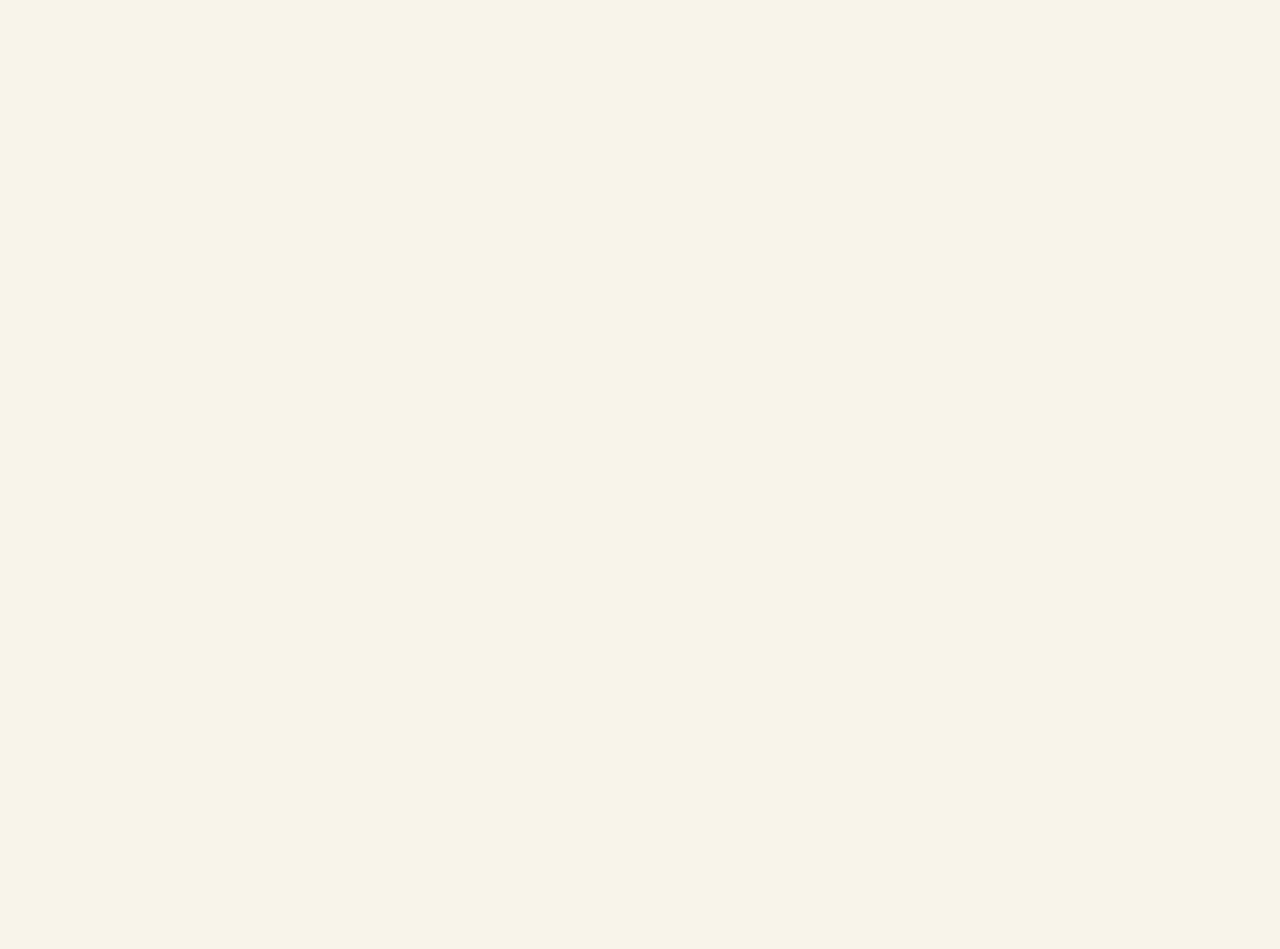
==== demo/tools/slides/index.html @ e8e170ee "Remake the demo video: slides on a hypothetical cluster, a one-minute demo The video is now 2 min 43" ====
<!doctype html>
<html lang="en">
<head>
<meta charset="utf-8">
<meta name="viewport" content="width=1600">
<title>KubeSage video slides</title>
<!-- The slides of the demo video, recorded at 1600x900 by record.py. The website part plays in the #app frame.
     show(id) brings in a slide, cue(n) reveals its parts in step with the voice-over (one cue per sentence). -->
<style>
@font-face { font-family: "Inter"; src: url("/fonts/inter-latin-var.woff2") format("woff2"); font-weight: 400 700; }
@font-face { font-family: "Instrument Serif"; src: url("/fonts/instrument-serif-latin.woff2") format("woff2"); }
@font-face { font-family: "Instrument Serif"; font-style: italic; src: url("/fonts/instrument-serif-italic-latin.woff2") format("woff2"); }
:root {
  --bg: #f8f4ea; --paper: #fffdf8; --fg: #22221f; --fg-2: #494946; --muted: #75756e; --line: #e2dac8;
  --rec: #7c5cff; --teal: #1baf7a; --coral: #eb6834; --amber: #eda100; --blue: #2a78d6; --pink: #e87ba4; --crit: #d03b3b;
  --sans: "Inter", ui-sans-serif, system-ui, sans-serif; --serif: "Instrument Serif", Georgia, serif;
  --mono: ui-monospace, SFMono-Regular, Menlo, Consolas, monospace;
}
* { box-sizing: border-box; }
html, body { margin: 0; width: 1600px; height: 900px; overflow: hidden; background: var(--bg); color: var(--fg);
  font: 18px/1.45 var(--sans); -webkit-font-smoothing: antialiased; }
.slide { position: absolute; inset: 0; padding: 112px 88px 0; opacity: 0; transition: opacity .7s ease; }
.slide.on { opacity: 1; }
.brand { position: absolute; top: 34px; left: 88px; display: flex; gap: 10px; align-items: center; font-weight: 600; font-size: 17px; }
.brand svg, .logo { stroke: var(--rec); fill: none; stroke-width: 1.4; stroke-linejoin: round; }
.brand svg { width: 24px; height: 24px; }
.section { position: absolute; top: 37px; right: 88px; font: 600 13px var(--mono); letter-spacing: .08em; text-transform: uppercase; color: var(--muted); }
.kicker { font: 600 14px var(--mono); letter-spacing: .1em; text-transform: uppercase; color: var(--rec); margin: 0; }
.kicker.hypo { color: #9a6a00; display: inline-flex; gap: 8px; align-items: center; }
.kicker.hypo::before { content: ""; width: 9px; height: 9px; border-radius: 50%; background: var(--amber); }
h2 { font: 400 70px/1.02 var(--serif); letter-spacing: -.015em; margin: 10px 0 0; }
h2 em, h1 em, .tagline em { font-style: italic; color: var(--rec); }
.lede { font-size: 22px; line-height: 1.45; color: var(--fg-2); margin: 16px 0 0; max-width: 640px; }
.foot { position: absolute; left: 88px; right: 88px; bottom: 26px; font-size: 14px; color: var(--muted); }
[data-cue] { opacity: 0; transform: translateY(14px); transition: opacity .7s ease, transform .7s ease; }
[data-cue].in { opacity: 1; transform: none; }
svg [data-cue] { transform: translateY(10px); transform-box: fill-box; }
svg [data-cue].in { transform: none; }
.flow { stroke-dasharray: 5 9; animation: flow 1.1s linear infinite; }
@keyframes flow { to { stroke-dashoffset: -14; } }

img.pic { -webkit-mask-image: linear-gradient(90deg, transparent, #000 10%, #000 90%, transparent), linear-gradient(180deg, transparent, #000 10%, #000 90%, transparent);
  -webkit-mask-composite: source-in; mask-image: linear-gradient(90deg, transparent, #000 10%, #000 90%, transparent), linear-gradient(180deg, transparent, #000 10%, #000 90%, transparent);
  mask-composite: intersect; }

/* Title */
#s-title { background: url("../../images/generated/hero.jpg") right center / cover; padding: 0; }
#s-title .in-l { position: absolute; left: 110px; top: 236px; width: 600px; }
#s-title .logo { width: 76px; height: 76px; }
#s-title h1 { font: 400 136px/1 var(--serif); letter-spacing: -.02em; margin: 14px 0 0; }
#s-title .tag { font-size: 34px; color: var(--fg-2); margin-top: 10px; }
#s-title .sub { margin-top: 30px; font: 600 15px var(--mono); letter-spacing: .07em; text-transform: uppercase; color: var(--muted); line-height: 1.8; }

/* Summary */
.cards { display: grid; grid-template-columns: repeat(3, 1fr); gap: 30px; margin-top: 60px; }
.card { background: var(--paper); border: 1px solid var(--line); border-radius: 22px; padding: 34px 34px 40px; box-shadow: 0 1px 2px rgba(34, 34, 31, .05); }
.card .ico { width: 64px; height: 64px; border-radius: 18px; display: grid; place-items: center; background: color-mix(in srgb, var(--c) 13%, var(--paper)); }
.card .ico svg { width: 36px; height: 36px; stroke: var(--c); fill: none; stroke-width: 1.7; stroke-linecap: round; stroke-linejoin: round; }
.card .n { font: 600 13px var(--mono); color: var(--muted); letter-spacing: .08em; margin-top: 22px; }
.card h3 { font-size: 30px; font-weight: 650; letter-spacing: -.01em; margin: 4px 0 10px; }
.card p { margin: 0; font-size: 20px; color: var(--fg-2); line-height: 1.5; }
.results { display: flex; gap: 30px; margin-top: 30px; align-items: stretch; }
.result { flex: 1; display: flex; gap: 22px; align-items: baseline; padding: 20px 30px; border-radius: 18px; border: 1px dashed #cfc5ae; }
.result b { font: 400 54px/1 var(--serif); white-space: nowrap; }
.result b small { font-size: 26px; }
.result span { font-size: 17px; color: var(--fg-2); line-height: 1.4; }
.results-l { font: 600 12px var(--mono); letter-spacing: .1em; text-transform: uppercase; color: var(--muted); margin: 44px 0 -16px; }

/* Server */
#s-server .left { position: absolute; left: 88px; top: 112px; width: 640px; }
#s-server .pic { position: absolute; left: 70px; top: 352px; width: 640px; border-radius: 22px; }
#s-server .diagram { position: absolute; left: 744px; top: 104px; width: 770px; height: 690px; }
#s-server .incident { position: absolute; left: 290px; top: 690px; width: 420px; display: flex; gap: 16px; align-items: center;
  padding: 12px 18px 12px 12px; background: var(--paper); border: 1.5px solid var(--coral); border-radius: 18px; box-shadow: 0 10px 30px rgba(235, 104, 52, .16); }
#s-server .incident img { width: 118px; height: 88px; object-fit: cover; border-radius: 12px; }
#s-server .incident b { display: block; font-size: 19px; }
#s-server .incident span { font: 500 14px/1.45 var(--mono); color: var(--fg-2); }
.pod-fill { transform-box: fill-box; transform-origin: 50% 100%; transform: scaleY(0); transition: transform 1.4s cubic-bezier(.2, .7, .2, 1); }
.filled .pod-fill { transform: scaleY(1); }
.bar-fill { transform-box: fill-box; transform-origin: 0 50%; transform: scaleX(0); transition: transform 1.2s cubic-bezier(.2, .7, .2, 1) .2s; }
.in .bar-fill { transform: scaleX(1); }

/* Diagrams */
.diagram text { font-family: var(--sans); fill: var(--fg); }
.diagram .t { font-size: 22px; font-weight: 650; }
.diagram .s { font-size: 15px; fill: var(--fg-2); }
.diagram .m { font-family: var(--mono); font-size: 13px; fill: var(--muted); letter-spacing: .04em; }
.diagram .box { fill: var(--paper); stroke: #d6ccb6; stroke-width: 1.5; }
.diagram .wire { fill: none; stroke: #b9ae95; stroke-width: 2; }
.diagram .wire.flow { stroke: var(--rec); }
#s-finops .diagram, #s-team .diagram { position: absolute; left: 88px; width: 1424px; }
#s-finops .diagram { top: 300px; height: 470px; }
#s-team .diagram { top: 330px; height: 480px; }
#s-team .pic { position: absolute; right: 70px; top: 40px; width: 400px; border-radius: 18px; }
.dot { transition: transform 1.1s cubic-bezier(.3, .7, .2, 1); }
.legend { position: absolute; left: 88px; bottom: 86px; display: flex; gap: 26px; font-size: 15px; color: var(--fg-2); }
.legend i { display: inline-block; width: 12px; height: 12px; border-radius: 50%; background: var(--c); margin-right: 8px; vertical-align: -1px; }

/* Close */
#s-close .pic { position: absolute; right: 40px; top: 150px; width: 820px; }
#s-close .in-l { position: absolute; left: 110px; top: 150px; width: 660px; }
#s-close .logo { width: 60px; height: 60px; }
#s-close h1 { font: 400 112px/1 var(--serif); letter-spacing: -.02em; margin: 10px 0 0; }
#s-close .tagline { font: 400 42px/1.15 var(--serif); margin-top: 18px; }
#s-close .results { flex-direction: column; gap: 14px; margin-top: 34px; }
#s-close .result { padding: 14px 24px; }
#s-close .result b { font-size: 44px; }
#s-close .url { margin-top: 30px; font: 600 22px var(--mono); }

/* The website, in a frame over the slides */
#app { position: absolute; inset: 0; width: 1600px; height: 900px; border: 0; opacity: 0; transition: opacity .8s ease; pointer-events: none; z-index: 5; background: #fdfdfc; }
body.app #app { opacity: 1; pointer-events: auto; }
</style>
</head>
<body>
<svg width="0" height="0" style="position:absolute">
  <defs>
    <symbol id="logo" viewBox="0 0 24 24"><path d="M12 2.5 20.5 7.4v9.2L12 21.5l-8.5-4.9V7.4z"/><path d="M12 12 20.5 7.4M12 12v9.5M12 12 3.5 7.4"/></symbol>
    <marker id="arr" viewBox="0 0 10 10" refX="8" refY="5" markerWidth="7" markerHeight="7" orient="auto-start-reverse">
      <path d="M1 1 9 5 1 9" fill="none" stroke="#b9ae95" stroke-width="1.6"/></marker>
    <marker id="arr-v" viewBox="0 0 10 10" refX="8" refY="5" markerWidth="7" markerHeight="7" orient="auto-start-reverse">
      <path d="M1 1 9 5 1 9" fill="none" stroke="#7c5cff" stroke-width="1.6"/></marker>
  </defs>
</svg>

<!-- 1 · Title -->
<section class="slide" id="s-title">
  <div class="in-l">
    <svg class="logo" viewBox="0 0 24 24"><use href="#logo"/></svg>
    <h1>KubeSage</h1>
    <div class="tag">An AI SRE team for Kubernetes</div>
    <div class="sub">The summary · a hypothetical cluster · how it works<br>then a one-minute simulated demo</div>
  </div>
</section>

<!-- 2 · Summary -->
<section class="slide" id="s-summary">
  <div class="brand"><svg viewBox="0 0 24 24"><use href="#logo"/></svg>KubeSage</div><div class="section">Summary</div>
  <p class="kicker" data-cue="0">The summary</p>
  <h2 data-cue="0">Three things <em>KubeSage</em> does</h2>
  <div class="cards">
    <div class="card" data-cue="1" style="--c: var(--rec)">
      <div class="ico"><svg viewBox="0 0 36 36"><rect x="8" y="6" width="20" height="25" rx="2.5"/><rect x="11" y="23" width="14" height="5" rx="1" fill="currentColor" stroke="none" style="fill:var(--c)"/></svg></div>
      <div class="n">01</div><h3>Find the waste</h3>
      <p>Reads 30 days of usage, then right-sizes requests, autoscaling and node pools, inside guardrails.</p></div>
    <div class="card" data-cue="2" style="--c: var(--coral)">
      <div class="ico"><svg viewBox="0 0 36 36"><path d="M11 24V16a7 7 0 0 1 14 0v8l2.5 3h-19z"/><path d="M15.5 30a3 3 0 0 0 5 0"/><path d="M18 5v2.5M6 12l2 1.2M30 12l-2 1.2"/></svg></div>
      <div class="n">02</div><h3>Fix what breaks</h3>
      <p>When an alert fires, four sub-agents gather evidence, a Thinker finds the cause and an Executor writes the fix.</p></div>
    <div class="card" data-cue="3" style="--c: var(--teal)">
      <div class="ico"><svg viewBox="0 0 36 36"><circle cx="14" cy="11" r="5"/><path d="M5 30c0-6 4-10 9-10 2.2 0 4.2.7 5.7 2"/><path d="m21 26 4 4 7-8"/></svg></div>
      <div class="n">03</div><h3>A person decides</h3>
      <p>Nothing reaches the cluster until a person says so. Agent fixes arrive as git commits, checked by policy first.</p></div>
  </div>
  <p class="results-l" data-cue="4">From the simulated walkthrough in this video</p>
  <div class="results" data-cue="4">
    <div class="result"><b>$33.58<small>/mo</small></b><span>potential savings from replacing one node, at Azure list prices, found for $0.011 of model calls</span></div>
    <div class="result"><b>16 s · $0.02</b><span>one agent-team run, from its start to a fix commit</span></div>
  </div>
</section>

<!-- 3 · The hypothetical cluster -->
<section class="slide" id="s-server">
  <div class="brand"><svg viewBox="0 0 24 24"><use href="#logo"/></svg>KubeSage</div><div class="section">The scenario</div>
  <div class="left" data-cue="0">
    <p class="kicker hypo">Hypothetical cluster</p>
    <h2>Meet <em>shop-prod</em></h2>
    <p class="lede">An online store on Azure Kubernetes Service. Not a real customer: a scenario for this demo.</p>
  </div>
  <img class="pic" data-cue="0" src="../../images/generated/store.jpg" alt="">
  <svg class="diagram" viewBox="0 0 770 690">
    <g data-cue="0">
      <rect x="2" y="2" width="766" height="478" rx="24" fill="none" stroke="#cfc5ae" stroke-width="1.5" stroke-dasharray="6 7"/>
      <text class="m" x="26" y="32">AKS · SHOP-PROD · WEST EUROPE</text>
    </g>
    <g data-cue="1" id="node-a">
      <rect class="box" x="24" y="52" width="482" height="406" rx="18" style="stroke:#22221f"/>
      <text class="t" x="48" y="90">aks-system</text>
      <text class="s" x="48" y="114">general purpose · D8s_v5 · 8 vCPU · 32 GiB</text>
      <text class="t" x="484" y="90" text-anchor="end">$280.32<tspan class="s" dx="2">/mo</tspan></text>
      <!-- one glass per pod, as tall as its CPU request (130 px per core), filled to its 30-day p95 use -->
      <g id="pods" transform="translate(0 392)"></g>
      <line x1="44" x2="486" y1="392" y2="392" stroke="#22221f" stroke-width="1.5"/>
      <g class="s" id="pod-legend" transform="translate(48 426)"></g>
    </g>
    <g data-cue="3">
      <rect x="526" y="52" width="218" height="406" rx="18" fill="none" stroke="#8d8d86" stroke-width="1.5" stroke-dasharray="7 6"/>
      <text class="t" x="548" y="90">aks-lab</text>
      <text class="s" x="548" y="114">compute optimised</text>
      <text class="s" x="548" y="134">F8s_v2 · 8 vCPU · 16 GiB</text>
      <text class="t" x="548" y="172">$246.74<tspan class="s" dx="2">/mo</tspan></text>
      <rect x="566" y="250" width="138" height="120" rx="10" fill="none" stroke="#cfc5ae" stroke-dasharray="4 5"/>
      <text class="s" x="635" y="316" text-anchor="middle" font-style="italic">standing ready</text>
    </g>
    <g data-cue="2">
      <text class="m" x="26" y="526">RESERVED VS USED, 30-DAY p95 · CPU CORES</text>
      <text class="s" x="26" y="566" style="font-weight:600">payment-service</text>
      <rect x="196" y="545" width="460" height="30" rx="8" fill="none" stroke="#eda100" stroke-width="1.5"/>
      <rect class="bar-fill" x="196" y="545" width="42" height="30" rx="8" fill="#eda100"/>
      <text class="s" x="768" y="566" text-anchor="end" style="font-weight:600">0.18 of 2</text>
      <text class="s" x="26" y="620" style="font-weight:600">report-worker</text>
      <rect x="196" y="599" width="460" height="30" rx="8" fill="none" stroke="#e87ba4" stroke-width="1.5"/>
      <rect class="bar-fill" x="196" y="599" width="4" height="30" rx="2" fill="#e87ba4"/>
      <text class="s" x="768" y="620" text-anchor="end" style="font-weight:600">0.01 of 2</text>
      <text class="m" x="26" y="672">ALL FIVE SERVICES RESERVE 6.25 CORES</text>
    </g>
  </svg>
  <div class="incident" data-cue="4">
    <img src="../../images/generated/incident.jpg" alt="">
    <div><b>Tonight: a new ledger-cache ships</b><span>memory limit 512 MiB<br>needs about 700 MiB</span></div>
  </div>
  <p class="foot" data-cue="0">A scenario for this video. Its figures are KubeSage's recorded analysis of a lab cluster with these two node types, priced at Azure list prices.</p>
</section>

<!-- 4 · How it finds the waste -->
<section class="slide" id="s-finops">
  <div class="brand"><svg viewBox="0 0 24 24"><use href="#logo"/></svg>KubeSage</div><div class="section">How it works · 1 of 2</div>
  <p class="kicker" data-cue="0">FinOps pipeline</p>
  <h2 data-cue="0">How it finds <em>the waste</em></h2>
  <p class="lede" data-cue="0" style="max-width:900px">Cheap steps first. Model reasoning only where a workload needs it.</p>
  <svg class="diagram" viewBox="0 0 1424 470">
    <g id="stages"></g>
    <g data-cue="1">
      <path class="wire" d="M588 190 V262" marker-end="url(#arr)"/>
      <rect class="box" x="488" y="268" width="200" height="56" rx="14" style="stroke:#1baf7a"/>
      <text class="s" x="588" y="302" text-anchor="middle" style="fill:#14805a;font-weight:600">Healthy → no change</text>
    </g>
    <g data-cue="2">
      <path class="wire" d="M832 190 V244" marker-end="url(#arr)"/>
      <rect class="box" x="732" y="250" width="200" height="52" rx="14"/>
      <text class="s" x="832" y="282" text-anchor="middle" style="font-weight:600">Worker · medium</text>
      <rect class="box" x="732" y="314" width="200" height="52" rx="14" style="stroke:#7c5cff"/>
      <text class="s" x="832" y="346" text-anchor="middle" style="font-weight:600;fill:#5a3fd6">Strategist · high</text>
    </g>
    <g id="dots"></g>
    <text class="m" x="0" y="440" data-cue="4">EVERY TIER IS GPT-OSS-120B AT LOW, MEDIUM OR HIGH REASONING EFFORT · THE RECORDED ANALYSIS MADE 6 MODEL CALLS FOR $0.0111</text>
  </svg>
  <div class="legend" data-cue="0" id="finops-legend"></div>
</section>

<!-- 5 · How the team fixes incidents -->
<section class="slide" id="s-team">
  <div class="brand"><svg viewBox="0 0 24 24"><use href="#logo"/></svg>KubeSage</div><div class="section">How it works · 2 of 2</div>
  <p class="kicker" data-cue="0">Agent team</p>
  <h2 data-cue="0">How the team <em>fixes incidents</em></h2>
  <p class="lede" data-cue="0" style="max-width:820px">Small models gather the evidence. A larger one decides. Every fix is a commit.</p>
  <img class="pic" data-cue="0" src="../../images/generated/team.jpg" alt="">
  <svg class="diagram" viewBox="0 0 1424 480">
    <g data-cue="0">
      <rect class="box" x="0" y="176" width="200" height="128" rx="18" style="stroke:#eb6834;stroke-width:2"/>
      <g transform="translate(22 196)" fill="none" stroke="#eb6834" stroke-width="2" stroke-linecap="round" stroke-linejoin="round">
        <path d="M7 19V12a7 7 0 0 1 14 0v7l2.5 3h-19z"/><path d="M11.5 25.5a3 3 0 0 0 5 0"/></g>
      <text class="m" x="62" y="218" style="fill:#c4501f;font-weight:700">ALERT</text>
      <text x="20" y="258" style="font:700 14.5px var(--mono)">ContainerOOMKilled</text>
      <text class="s" x="22" y="284">from Alertmanager</text>
      <text class="m" x="262" y="22">4 SUB-AGENTS · QWEN 3.8 27B · IN PARALLEL</text>
      <g id="subs"></g>
    </g>
    <g data-cue="1">
      <rect class="box" x="600" y="138" width="260" height="200" rx="20" style="stroke:#7c5cff;stroke-width:2"/>
      <text class="t" x="626" y="186" style="font-size:28px">Thinker</text>
      <text class="s" x="626" y="214">gpt-oss-120b · high reasoning</text>
      <text class="s" x="626" y="256">reads every finding,</text>
      <text class="s" x="626" y="278">finds the root causes,</text>
      <text class="s" x="626" y="300">decides the actions</text>
      <path class="wire" d="M730 410 V346" marker-end="url(#arr)"/>
      <rect class="box" x="590" y="410" width="280" height="62" rx="14" style="stroke-dasharray:5 5"/>
      <text class="s" x="730" y="437" text-anchor="middle" style="font-weight:600">Your team's rules</text>
      <text class="m" x="730" y="458" text-anchor="middle">PLAIN ENGLISH · AGENTS/RULES/</text>
    </g>
    <g data-cue="2">
      <path class="wire flow" d="M860 238 H930" marker-end="url(#arr-v)"/>
      <rect class="box" x="936" y="168" width="210" height="140" rx="18"/>
      <text class="t" x="958" y="210">Executor</text>
      <text class="s" x="958" y="236">gpt-oss-120b · medium</text>
      <text class="s" x="958" y="276">edits under gitops/</text>
    </g>
    <g data-cue="3">
      <path class="wire flow" d="M1146 220 C1180 220 1180 74 1204 74" marker-end="url(#arr-v)"/>
      <rect class="box" x="1210" y="22" width="214" height="104" rx="16"/>
      <text class="t" x="1232" y="58" style="font-size:20px">Policy check</text>
      <text class="s" x="1232" y="84">each edit's scope and</text>
      <text class="s" x="1232" y="106">type, before the commit</text>
      <path class="wire flow" d="M1317 126 V180" marker-end="url(#arr-v)"/>
      <rect class="box" x="1210" y="186" width="214" height="88" rx="16"/>
      <text class="t" x="1232" y="224" style="font-size:20px">git commit</text>
      <text class="s" x="1232" y="250">on its own branch</text>
      <path class="wire flow" d="M1317 274 V342" marker-end="url(#arr-v)"/>
      <rect class="box" x="1210" y="348" width="214" height="112" rx="16" style="stroke:#1baf7a;stroke-width:2"/>
      <text class="t" x="1232" y="384" style="font-size:19px;fill:#14805a">A person decides</text>
      <text class="s" x="1232" y="410">dry-run, then apply</text>
      <text class="s" x="1232" y="432">or open a pull request</text>
    </g>
  </svg>
  <p class="foot" data-cue="3">The recorded run behind this video: 4 issues, 4 actions, 3 files changed, 16 seconds, $0.02 of model calls.</p>
</section>

<!-- 6 · Close -->
<section class="slide" id="s-close">
  <img class="pic" data-cue="0" src="../../images/generated/review.jpg" alt="">
  <div class="in-l">
    <svg class="logo" viewBox="0 0 24 24"><use href="#logo"/></svg>
    <h1>KubeSage</h1>
    <div class="tagline" data-cue="0">Find the waste. <em>Fix what breaks.</em><br>A person decides.</div>
    <div class="results" data-cue="0">
      <div class="result"><b>$33.58<small>/mo</small></b><span>a cheaper node, found for $0.011</span></div>
      <div class="result"><b>16 s · $0.02</b><span>an incident, from evidence to fix commit</span></div>
    </div>
    <div class="url" data-cue="0">github.com/manupawickramasinghe/kubesage</div>
  </div>
  <p class="foot" data-cue="0" style="left:110px">Hypothetical cluster. The walkthrough is simulated from KubeSage's recorded runs.</p>
</section>

<iframe id="app" name="app" title="KubeSage dashboard" src="about:blank"></iframe>

<script>
"use strict";
const NS = "http://www.w3.org/2000/svg";
const $ = (s, r = document) => r.querySelector(s);
const el = (tag, attrs, parent, text) => {
  const e = document.createElementNS(NS, tag);
  for (const [k, v] of Object.entries(attrs)) e.setAttribute(k, v);
  if (text != null) e.textContent = text;
  if (parent) parent.append(e);
  return e;
};
const C = {"checkout-web": "#1baf7a", "catalog-api": "#eb6834", "auth-api": "#2a78d6", "payment-service": "#eda100", "report-worker": "#e87ba4"};

// shop-prod's pods: CPU request and 30-day p95 use per pod, in cores (demo/tools/data/report.json, stats).
const PODS = [["checkout-web", .5, .39], ["checkout-web", .5, .39], ["checkout-web", .5, .39], ["catalog-api", .25, .18], ["catalog-api", .25, .18],
  ["auth-api", .25, .159], ["payment-service", 2, .181], ["report-worker", 2, .01]];
{
  const g = $("#pods");
  PODS.forEach(([app, req, use], i) => {
    const x = 60 + i * 54, h = req * 130, u = Math.max(2, use * 130), c = C[app];
    el("rect", {x, y: -h, width: 42, height: h, rx: 5, fill: c, "fill-opacity": .07, stroke: c, "stroke-width": 1.6}, g);
    el("rect", {class: "pod-fill", x: x + 4, y: -u - 3, width: 34, height: u, rx: 3, fill: c, "fill-opacity": .8}, g);
  });
  const lg = $("#pod-legend");
  let x = 0;
  [["checkout-web", "×3"], ["catalog-api", "×2"], ["auth-api", ""], ["payment-service", ""], ["report-worker", ""]].forEach(([app, n], i) => {
    const y = i < 3 ? -6 : 16;
    if (i === 3) x = 0;
    el("circle", {cx: x + 5, cy: y - 5, r: 5, fill: C[app]}, lg);
    const t = el("text", {x: x + 15, y, class: "s", style: "font-size:13.5px"}, lg, app + (n ? " " + n : ""));
    x += t.getComputedTextLength() + 32;
  });
}

// The FinOps pipeline: six stages, and one dot per workload that travels as the voice-over explains each step.
const STAGES = [["Usage history", "30 days of usage", "from VictoriaMetrics", "#2a78d6"],
  ["Statistics", "p95, peaks and growth", "free: no model call", "#2a78d6"],
  ["Triage", "one cheap call", "low reasoning", "#1baf7a"],
  ["Router", "routine → worker", "complex → strategist", "#7c5cff"],
  ["Guardrails", "floors from history", "scaling within bounds", "#eb6834"],
  ["Plan", "requests · KEDA scaling", "a cheaper node pool", "#22221f"]];
const STAGE_CUE = [0, 1, 1, 2, 3, 4];
{
  const g = $("#stages");
  STAGES.forEach(([t, a, b, c], i) => {
    const x = i * 244, s = el("g", {"data-cue": STAGE_CUE[i]}, g);
    el("rect", {class: "box", x, y: 40, width: 200, height: 150, rx: 18}, s);
    el("rect", {x: x + 24, y: 40, width: 60, height: 4, rx: 2, fill: c}, s);
    el("text", {class: "m", x: x + 24, y: 76}, s, String(i + 1).padStart(2, "0"));
    el("text", {class: "t", x: x + 24, y: 108}, s, t);
    el("text", {class: "s", x: x + 24, y: 140}, s, a);
    el("text", {class: "s", x: x + 24, y: 162}, s, b);
    if (i) el("path", {class: "wire", d: `M${x - 40} 115 H${x - 6}`, "marker-end": "url(#arr-v)", style: "stroke:#7c5cff"}, s);
  });
  const lg = $("#finops-legend");
  lg.innerHTML = Object.entries(C).map(([k, c]) => `<span><i style="--c:${c}"></i>${k}</span>`).join("");
}
// Where each workload's dot sits after each cue: catalog-api is healthy, auth-api complex, the rest routine (report.json).
const BOX = (i, k) => [i * 244 + 40 + k * 30, 210];
const DOTS = {
  "catalog-api": [BOX(0, 0), [588, 340], [588, 340], [588, 340], [588, 340]],
  "checkout-web": [BOX(0, 1), BOX(2, 1), [790, 276], BOX(4, 0), BOX(5, 0)],
  "payment-service": [BOX(0, 2), BOX(2, 2), [820, 276], BOX(4, 1), BOX(5, 1)],
  "report-worker": [BOX(0, 3), BOX(2, 3), [850, 276], BOX(4, 2), BOX(5, 2)],
  "auth-api": [BOX(0, 4), BOX(2, 4), [820, 382], BOX(4, 3), BOX(5, 3)],
};
const dots = Object.entries(DOTS).map(([app, at]) => {
  const d = el("circle", {class: "dot", cx: 0, cy: 0, r: 9, fill: C[app], stroke: "#fffdf8", "stroke-width": 2}, $("#dots"));
  return [d, at];
});
const placeDots = (n) => dots.forEach(([d, at]) => { const [x, y] = at[Math.max(0, Math.min(n, at.length - 1))]; d.style.transform = `translate(${x}px, ${y}px)`; });
placeDots(0);

// The team: four sub-agents, wired from the alert and into the Thinker.
{
  const g = $("#subs"), fan = $("#s-team .diagram g[data-cue='1']");
  [["PromQL", "metrics · OOM kills · latency"], ["System resources", "nodes · pods · events"],
   ["Alertmanager", "what is firing now"], ["Security", "posture · RBAC · probes"]].forEach(([t, s], i) => {
    const y = 40 + i * 106;
    el("path", {class: "wire flow", d: `M200 240 C230 240 230 ${y + 44} 256 ${y + 44}`, "marker-end": "url(#arr-v)"}, g);
    el("rect", {class: "box", x: 262, y, width: 270, height: 88, rx: 16}, g);
    el("text", {class: "t", x: 284, y: y + 38, style: "font-size:20px"}, g, t);
    el("text", {class: "s", x: 284, y: y + 64}, g, s);
    el("path", {class: "wire flow", d: `M532 ${y + 44} C566 ${y + 44} 566 238 594 238`, "marker-end": "url(#arr-v)"}, fan);
  });
}

let current = null;
const HOOK = {"s-finops": placeDots};
window.show = (id) => {
  document.querySelectorAll(".slide").forEach((s) => s.classList.toggle("on", s.id === id));
  current = document.getElementById(id);
  current.querySelectorAll("[data-cue]").forEach((e) => e.classList.remove("in"));
  current.classList.remove("filled");
  if (HOOK[id]) HOOK[id](0);
  window.cue(0);
};
window.cue = (n) => {
  if (!current) return;
  current.querySelectorAll("[data-cue]").forEach((e) => { if (+e.dataset.cue <= n) e.classList.add("in"); });
  if (current.id === "s-server" && n >= 2) current.classList.add("filled");
  if (HOOK[current.id]) HOOK[current.id](n);
};
window.app = (on) => document.body.classList.toggle("app", on);
if (location.hash) window.show(location.hash.slice(1));
</script>
</body>
</html>
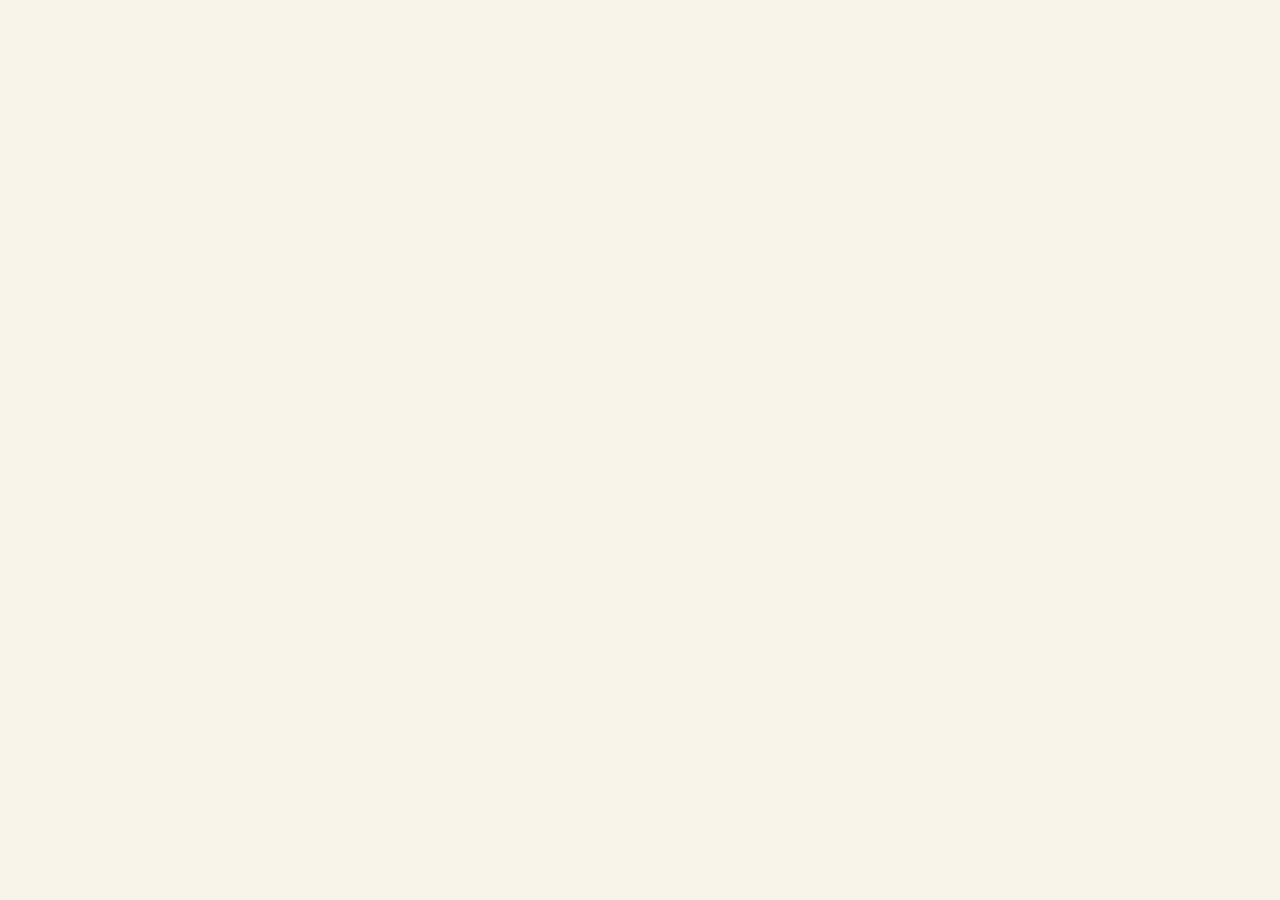
==== commit c4a4aeb6: "Lead the demo video with what's new, including scaling for the rush The video is now 2 min 55 s, the" ====
--- a/demo/tools/slides/index.html
+++ b/demo/tools/slides/index.html
@@ -59,6 +59,10 @@
 .card .n { font: 600 13px var(--mono); color: var(--muted); letter-spacing: .08em; margin-top: 22px; }
 .card h3 { font-size: 30px; font-weight: 650; letter-spacing: -.01em; margin: 4px 0 10px; }
 .card p { margin: 0; font-size: 20px; color: var(--fg-2); line-height: 1.5; }
+.cards.five { grid-template-columns: repeat(5, 1fr); gap: 20px; margin-top: 50px; }
+.cards.five .card { padding: 28px 24px 30px; }
+.cards.five h3 { font-size: 23px; line-height: 1.2; min-height: 56px; }
+.cards.five p { font-size: 17.5px; }
 .results { display: flex; gap: 30px; margin-top: 30px; align-items: stretch; }
 .result { flex: 1; display: flex; gap: 22px; align-items: baseline; padding: 20px 30px; border-radius: 18px; border: 1px dashed #cfc5ae; }
 .result b { font: 400 54px/1 var(--serif); white-space: nowrap; }
@@ -75,7 +79,7 @@
 #s-server .incident img { width: 118px; height: 88px; object-fit: cover; border-radius: 12px; }
 #s-server .incident b { display: block; font-size: 19px; }
 #s-server .incident span { font: 500 14px/1.45 var(--mono); color: var(--fg-2); }
-.pod-fill { transform-box: fill-box; transform-origin: 50% 100%; transform: scaleY(0); transition: transform 1.4s cubic-bezier(.2, .7, .2, 1); }
+.pod-fill { transform-box: fill-box; transform-origin: 50% 100%; transform: scaleY(0); transition: transform 1.4s cubic-bezier(.2, .7, .2, 1) 1.2s; }
 .filled .pod-fill { transform: scaleY(1); }
 .bar-fill { transform-box: fill-box; transform-origin: 0 50%; transform: scaleX(0); transition: transform 1.2s cubic-bezier(.2, .7, .2, 1) .2s; }
 .in .bar-fill { transform: scaleX(1); }
@@ -96,6 +100,10 @@
 .legend { position: absolute; left: 88px; bottom: 86px; display: flex; gap: 26px; font-size: 15px; color: var(--fg-2); }
 .legend i { display: inline-block; width: 12px; height: 12px; border-radius: 50%; background: var(--c); margin-right: 8px; vertical-align: -1px; }
 
+#s-rush .pic { position: absolute; right: 70px; top: 30px; width: 380px; border-radius: 18px; }
+#s-rush .diagram { position: absolute; left: 88px; top: 290px; width: 1424px; height: 500px; }
+#rush-pods path { transition: opacity .6s ease; }
+#rush-pods .draw { transition: stroke-dashoffset 2.4s ease-in-out, opacity .6s ease; }
 /* Close */
 #s-close .pic { position: absolute; right: 40px; top: 150px; width: 820px; }
 #s-close .in-l { position: absolute; left: 110px; top: 150px; width: 660px; }
@@ -129,7 +137,7 @@
     <svg class="logo" viewBox="0 0 24 24"><use href="#logo"/></svg>
     <h1>KubeSage</h1>
     <div class="tag">An AI SRE team for Kubernetes</div>
-    <div class="sub">The summary · a hypothetical cluster · how it works<br>then a one-minute simulated demo</div>
+    <div class="sub">What's new · a hypothetical cluster · how it works<br>then a one-minute simulated demo</div>
   </div>
 </section>
 
@@ -137,23 +145,31 @@
 <section class="slide" id="s-summary">
   <div class="brand"><svg viewBox="0 0 24 24"><use href="#logo"/></svg>KubeSage</div><div class="section">Summary</div>
   <p class="kicker" data-cue="0">The summary</p>
-  <h2 data-cue="0">Three things <em>KubeSage</em> does</h2>
-  <div class="cards">
+  <h2 data-cue="0">What's new in <em>KubeSage</em></h2>
+  <div class="cards five">
     <div class="card" data-cue="1" style="--c: var(--rec)">
-      <div class="ico"><svg viewBox="0 0 36 36"><rect x="8" y="6" width="20" height="25" rx="2.5"/><rect x="11" y="23" width="14" height="5" rx="1" fill="currentColor" stroke="none" style="fill:var(--c)"/></svg></div>
-      <div class="n">01</div><h3>Find the waste</h3>
-      <p>Reads 30 days of usage, then right-sizes requests, autoscaling and node pools, inside guardrails.</p></div>
-    <div class="card" data-cue="2" style="--c: var(--coral)">
-      <div class="ico"><svg viewBox="0 0 36 36"><path d="M11 24V16a7 7 0 0 1 14 0v8l2.5 3h-19z"/><path d="M15.5 30a3 3 0 0 0 5 0"/><path d="M18 5v2.5M6 12l2 1.2M30 12l-2 1.2"/></svg></div>
-      <div class="n">02</div><h3>Fix what breaks</h3>
-      <p>When an alert fires, four sub-agents gather evidence, a Thinker finds the cause and an Executor writes the fix.</p></div>
-    <div class="card" data-cue="3" style="--c: var(--teal)">
+      <div class="ico"><svg viewBox="0 0 36 36"><path d="M8 18a10 10 0 0 1 17-7"/><path d="m26 6-1 5-5-1"/><path d="M28 18a10 10 0 0 1-17 7"/><path d="m10 30 1-5 5 1"/></svg></div>
+      <div class="n">01</div><h3>FinOps + SRE, one system</h3>
+      <p>The tool that plans your savings also fixes what breaks.</p></div>
+    <div class="card" data-cue="2" style="--c: var(--teal)">
+      <div class="ico"><svg viewBox="0 0 36 36"><path d="M4 28h28"/><path d="M6 24c4 0 5-12 9-12s4 8 7 8 4-14 8-14"/><path d="M24 6h6v6"/></svg></div>
+      <div class="n">02</div><h3>Built for the rush</h3>
+      <p>Learns your peaks, adds pods before them, scales out on surges.</p></div>
+    <div class="card" data-cue="3" style="--c: var(--amber)">
+      <div class="ico"><svg viewBox="0 0 36 36"><circle cx="18" cy="18" r="12"/><path d="M21.5 13.5c-1-1.3-2.3-2-3.8-2-2.3 0-3.7 1.2-3.7 3s1.6 2.5 3.8 3 4 1.3 4 3.3-1.6 3.2-4 3.2c-1.7 0-3.2-.8-4.2-2.2M18 9v2.5M18 24.5V27"/></svg></div>
+      <div class="n">03</div><h3>Cents, not dollars</h3>
+      <p>Free statistics first. More model reasoning only for the hard cases.</p></div>
+    <div class="card" data-cue="4" style="--c: var(--blue)">
+      <div class="ico"><svg viewBox="0 0 36 36"><circle cx="16" cy="16" r="9"/><path d="m23 23 8 8"/><path d="m12 16 3 3 5-6"/></svg></div>
+      <div class="n">04</div><h3>Evidence or it's dropped</h3>
+      <p>Every finding must cite a signal an agent collected.</p></div>
+    <div class="card" data-cue="5" style="--c: var(--coral)">
       <div class="ico"><svg viewBox="0 0 36 36"><circle cx="14" cy="11" r="5"/><path d="M5 30c0-6 4-10 9-10 2.2 0 4.2.7 5.7 2"/><path d="m21 26 4 4 7-8"/></svg></div>
-      <div class="n">03</div><h3>A person decides</h3>
-      <p>Nothing reaches the cluster until a person says so. Agent fixes arrive as git commits, checked by policy first.</p></div>
+      <div class="n">05</div><h3>A person decides</h3>
+      <p>Agent fixes are git commits. Plans and fixes deploy only when a person applies them.</p></div>
   </div>
-  <p class="results-l" data-cue="4">From the simulated walkthrough in this video</p>
-  <div class="results" data-cue="4">
+  <p class="results-l" data-cue="7">From the simulated walkthrough in this video</p>
+  <div class="results" data-cue="7">
     <div class="result"><b>$33.58<small>/mo</small></b><span>potential savings from replacing one node, at Azure list prices, found for $0.011 of model calls</span></div>
     <div class="result"><b>16 s · $0.02</b><span>one agent-team run, from its start to a fix commit</span></div>
   </div>
@@ -184,6 +200,11 @@
       <g class="s" id="pod-legend" transform="translate(48 426)"></g>
     </g>
     <g data-cue="3">
+      <path d="M130 318 V286" stroke="#1baf7a" stroke-width="1.5" fill="none"/>
+      <rect x="48" y="242" width="330" height="44" rx="12" fill="#e8f7f0" stroke="#1baf7a" stroke-width="1.5"/>
+      <text class="s" x="64" y="270" style="fill:#14805a;font-weight:650">checkout-web: rush every weekday 9–11</text>
+    </g>
+    <g data-cue="1">
       <rect x="526" y="52" width="218" height="406" rx="18" fill="none" stroke="#8d8d86" stroke-width="1.5" stroke-dasharray="7 6"/>
       <text class="t" x="548" y="90">aks-lab</text>
       <text class="s" x="548" y="114">compute optimised</text>
@@ -212,11 +233,29 @@
   <p class="foot" data-cue="0">A scenario for this video. Its figures are KubeSage's recorded analysis of a lab cluster with these two node types, priced at Azure list prices.</p>
 </section>
 
-<!-- 4 · How it finds the waste -->
+<!-- 4 · Built for the rush -->
+<section class="slide" id="s-rush">
+  <div class="brand"><svg viewBox="0 0 24 24"><use href="#logo"/></svg>KubeSage</div><div class="section">What's new · event-driven scaling</div>
+  <p class="kicker" data-cue="0">Built for the rush</p>
+  <h2 data-cue="0">Pay for the <em>rush</em>, not all week</h2>
+  <p class="lede" data-cue="0" style="max-width:800px">KEDA scales checkout-web on a schedule KubeSage learned and on live CPU. Engineers add the dates they know.</p>
+  <img class="pic" data-cue="0" src="../../images/generated/rush.jpg" alt="">
+  <svg class="diagram" viewBox="0 0 1424 500">
+    <g data-cue="0" id="rush-base"></g>
+    <g id="rush-pods"></g>
+    <g data-cue="1" id="call-1"></g>
+    <g data-cue="3" id="call-2"></g>
+    <g data-cue="4" id="call-3"></g>
+  </svg>
+  <p class="foot" data-cue="5" style="bottom:52px;color:var(--fg);font-size:17px">KubeSage sizes the node pool for the peaks it schedules, and checks it against every autoscaler at its maximum.</p>
+  <p class="foot" data-cue="0">An illustrative week for checkout-web. The 08:50–11:10 weekday window, the 70% CPU target and 3 to 6 pods are from the recorded plan.</p>
+</section>
+
+<!-- 5 · How it finds the waste -->
 <section class="slide" id="s-finops">
-  <div class="brand"><svg viewBox="0 0 24 24"><use href="#logo"/></svg>KubeSage</div><div class="section">How it works · 1 of 2</div>
+  <div class="brand"><svg viewBox="0 0 24 24"><use href="#logo"/></svg>KubeSage</div><div class="section">What's new · cents, not dollars</div>
   <p class="kicker" data-cue="0">FinOps pipeline</p>
-  <h2 data-cue="0">How it finds <em>the waste</em></h2>
+  <h2 data-cue="0">Finding the waste, <em>for a cent</em></h2>
   <p class="lede" data-cue="0" style="max-width:900px">Cheap steps first. Model reasoning only where a workload needs it.</p>
   <svg class="diagram" viewBox="0 0 1424 470">
     <g id="stages"></g>
@@ -233,14 +272,18 @@
       <text class="s" x="832" y="346" text-anchor="middle" style="font-weight:600;fill:#5a3fd6">Strategist · high</text>
     </g>
     <g id="dots"></g>
-    <text class="m" x="0" y="440" data-cue="4">EVERY TIER IS GPT-OSS-120B AT LOW, MEDIUM OR HIGH REASONING EFFORT · THE RECORDED ANALYSIS MADE 6 MODEL CALLS FOR $0.0111</text>
+    <g data-cue="4">
+      <text x="1424" y="300" text-anchor="end" style="font:400 64px var(--serif)">$0.0111</text>
+      <text class="s" x="1424" y="332" text-anchor="end">the whole analysis: 6 model calls</text>
+    </g>
+    <text class="m" x="0" y="440" data-cue="4">EVERY TIER IS GPT-OSS-120B AT LOW, MEDIUM OR HIGH REASONING EFFORT</text>
   </svg>
   <div class="legend" data-cue="0" id="finops-legend"></div>
 </section>
 
-<!-- 5 · How the team fixes incidents -->
+<!-- 6 · How the team fixes incidents -->
 <section class="slide" id="s-team">
-  <div class="brand"><svg viewBox="0 0 24 24"><use href="#logo"/></svg>KubeSage</div><div class="section">How it works · 2 of 2</div>
+  <div class="brand"><svg viewBox="0 0 24 24"><use href="#logo"/></svg>KubeSage</div><div class="section">What's new · evidence or it's dropped</div>
   <p class="kicker" data-cue="0">Agent team</p>
   <h2 data-cue="0">How the team <em>fixes incidents</em></h2>
   <p class="lede" data-cue="0" style="max-width:820px">Small models gather the evidence. A larger one decides. Every fix is a commit.</p>
@@ -257,6 +300,10 @@
       <g id="subs"></g>
     </g>
     <g data-cue="1">
+      <rect x="566" y="72" width="300" height="40" rx="12" fill="#eaf1fb" stroke="#2a78d6" stroke-width="1.5"/>
+      <text class="s" x="716" y="98" text-anchor="middle" style="fill:#1d5fae;font-weight:650">Evidence check: no signal, no finding</text>
+    </g>
+    <g data-cue="2">
       <rect class="box" x="600" y="138" width="260" height="200" rx="20" style="stroke:#7c5cff;stroke-width:2"/>
       <text class="t" x="626" y="186" style="font-size:28px">Thinker</text>
       <text class="s" x="626" y="214">gpt-oss-120b · high reasoning</text>
@@ -268,7 +315,7 @@
       <text class="s" x="730" y="437" text-anchor="middle" style="font-weight:600">Your team's rules</text>
       <text class="m" x="730" y="458" text-anchor="middle">PLAIN ENGLISH · AGENTS/RULES/</text>
     </g>
-    <g data-cue="2">
+    <g data-cue="3">
       <path class="wire flow" d="M860 238 H930" marker-end="url(#arr-v)"/>
       <rect class="box" x="936" y="168" width="210" height="140" rx="18"/>
       <text class="t" x="958" y="210">Executor</text>
@@ -295,13 +342,13 @@
   <p class="foot" data-cue="3">The recorded run behind this video: 4 issues, 4 actions, 3 files changed, 16 seconds, $0.02 of model calls.</p>
 </section>
 
-<!-- 6 · Close -->
+<!-- 7 · Close -->
 <section class="slide" id="s-close">
   <img class="pic" data-cue="0" src="../../images/generated/review.jpg" alt="">
   <div class="in-l">
     <svg class="logo" viewBox="0 0 24 24"><use href="#logo"/></svg>
     <h1>KubeSage</h1>
-    <div class="tagline" data-cue="0">Find the waste. <em>Fix what breaks.</em><br>A person decides.</div>
+    <div class="tagline" data-cue="0">FinOps and SRE in one system.<br><em>Built for the rush.</em> A person decides.</div>
     <div class="results" data-cue="0">
       <div class="result"><b>$33.58<small>/mo</small></b><span>a cheaper node, found for $0.011</span></div>
       <div class="result"><b>16 s · $0.02</b><span>an incident, from evidence to fix commit</span></div>
@@ -400,8 +447,72 @@
   });
 }
 
+
+// Built for the rush: an illustrative week of checkout-web traffic and the pods KEDA runs for it. One point per
+// 10 minutes; values are a share of the plot height, and 6 pods is the level that covers the weekday rush.
+{
+  const X0 = 70, X1 = 1400, Y0 = 380, H = 300, WEEK = 7 * 1440, POD = .12;
+  const x = (t) => X0 + (t / WEEK) * (X1 - X0), y = (v) => Y0 - v * H;
+  const ramp = (m, a, b, r) => Math.max(0, Math.min(1, (m - a + r) / r, (b + r - m) / r));
+  const demand = (t) => {
+    const d = Math.floor(t / 1440), m = t % 1440;
+    let v = (d < 5 ? .2 : .14) + (m > 360 && m < 1320 ? .06 * Math.sin(Math.PI * (m - 360) / 960) : 0);
+    if (d < 5) v += .36 * ramp(m, 540, 660, 25);
+    if (d === 2 && m >= 900) v += .44 * Math.exp(-(m - 906) / 45) * Math.min(1, (m - 900) / 6);
+    if (d === 4) v = Math.max(v, .2 + .4 * ramp(m, 420, 1260, 60));
+    return Math.min(.68, v);
+  };
+  const pods = (t, k) => {
+    const d = Math.floor(t / 1440), m = t % 1440;
+    const on = (d < 5 && m >= 530 && m < 670) || (k >= 2 && d === 2 && m >= 905 && m < 990) || (k >= 3 && d === 4 && m >= 380 && m < 1290);
+    return on ? 6 : 3;
+  };
+  const base = $("#rush-base"), podsG = $("#rush-pods");
+  for (let d = 0; d <= 7; d++) el("line", {x1: x(d * 1440), x2: x(d * 1440), y1: 60, y2: Y0, stroke: "#e2dac8", "stroke-width": 1}, base);
+  ["MON", "TUE", "WED", "THU", "FRI · BLACK FRIDAY", "SAT", "SUN"].forEach((n, d) =>
+    el("text", {class: "m", x: x(d * 1440 + 720), y: Y0 + 28, "text-anchor": "middle", style: d === 4 ? "fill:#c4501f;font-weight:700" : ""}, base, n));
+  el("line", {x1: X0, x2: X1, y1: Y0, y2: Y0, stroke: "#22221f", "stroke-width": 1.5}, base);
+  let area = `M${x(0)} ${Y0}`;
+  for (let t = 0; t <= WEEK; t += 10) area += ` L${x(t).toFixed(1)} ${y(demand(Math.min(t, WEEK - 1))).toFixed(1)}`;
+  el("path", {d: area + ` L${x(WEEK)} ${Y0} Z`, fill: "color-mix(in srgb, #7c5cff 16%, transparent)", stroke: "#7c5cff", "stroke-width": 1.6}, base);
+  el("line", {x1: X0, x2: X1, y1: y(6 * POD), y2: y(6 * POD), stroke: "#8d8d86", "stroke-width": 1.5, "stroke-dasharray": "7 7"}, base);
+  el("text", {class: "s", x: X1, y: y(6 * POD) - 10, "text-anchor": "end", style: "fill:#75756e"}, base, "sized for the peak, all week");
+  const lg = el("g", {transform: `translate(${X0} 452)`}, base);
+  [["#7c5cff", "traffic", ""], ["#1baf7a", "pods KEDA runs", ""], ["#8d8d86", "the alternative", "7 7"]].forEach(([c, t, dash], i) => {
+    el("line", {x1: i * 230, x2: i * 230 + 28, y1: -5, y2: -5, stroke: c, "stroke-width": 3, "stroke-dasharray": dash}, lg);
+    el("text", {class: "s", x: i * 230 + 38, y: 0}, lg, t);
+  });
+  [1, 2, 3].forEach((k) => {
+    let d = "", prev = null;
+    for (let t = 0; t < WEEK; t += 10) {
+      const v = y(pods(t, k) * POD);
+      d += prev == null ? `M${x(t).toFixed(1)} ${v}` : v !== prev ? ` H${x(t).toFixed(1)} V${v}` : "";
+      prev = v;
+    }
+    el("path", {d: d + ` H${x(WEEK)}`, fill: "none", stroke: "#1baf7a", "stroke-width": 3, "stroke-linejoin": "round", "data-k": k, opacity: 0, class: k === 1 ? "draw" : ""}, podsG);
+  });
+  const call = (g, at, bx, by, w, title, sub, c) => {
+    el("path", {d: `M${at[0]} ${at[1]} V${by + 62}`, stroke: c, "stroke-width": 1.5, fill: "none", "stroke-dasharray": "3 4"}, g);
+    el("circle", {cx: at[0], cy: at[1], r: 5, fill: c}, g);
+    el("rect", {x: bx, y: by, width: w, height: 62, rx: 12, fill: "#fffdf8", stroke: c, "stroke-width": 1.5}, g);
+    el("text", {class: "s", x: bx + 16, y: by + 26, style: "font-weight:650;fill:#22221f"}, g, title);
+    el("text", {class: "s", x: bx + 16, y: by + 48}, g, sub);
+  };
+  call($("#call-1"), [x(1440 + 530), y(6 * POD)], 150, 6, 380, "Weekday rush, learned from 30 days", "KEDA adds pods at 08:50, removes them at 11:10", "#1baf7a");
+  call($("#call-2"), [x(2 * 1440 + 905), y(6 * POD)], 560, 70, 330, "Flash sale: no schedule predicts it", "CPU passes 70%: scale out to 6 pods", "#7c5cff");
+  call($("#call-3"), [x(4 * 1440 + 700), y(6 * POD)], 940, 6, 380, "Black Friday: a date you know", "your engineers add a window to the same rule", "#eb6834");
+}
+const rushPods = (n) => document.querySelectorAll("#rush-pods path").forEach((p) => {
+  const k = +p.dataset.k, top = n >= 4 ? 3 : n >= 3 ? 2 : 1;
+  p.setAttribute("opacity", n >= 2 && k === top ? 1 : 0);
+  if (p.classList.contains("draw")) {
+    const L = p.getTotalLength();
+    p.style.strokeDasharray = L;
+    p.style.strokeDashoffset = n >= 2 ? 0 : L;
+  }
+});
 let current = null;
-const HOOK = {"s-finops": placeDots};
+const HOOK = {"s-finops": placeDots, "s-rush": rushPods};
 window.show = (id) => {
   document.querySelectorAll(".slide").forEach((s) => s.classList.toggle("on", s.id === id));
   current = document.getElementById(id);
@@ -413,7 +524,7 @@
 window.cue = (n) => {
   if (!current) return;
   current.querySelectorAll("[data-cue]").forEach((e) => { if (+e.dataset.cue <= n) e.classList.add("in"); });
-  if (current.id === "s-server" && n >= 2) current.classList.add("filled");
+  if (current.id === "s-server" && n >= 1) current.classList.add("filled");
   if (HOOK[current.id]) HOOK[current.id](n);
 };
 window.app = (on) => document.body.classList.toggle("app", on);
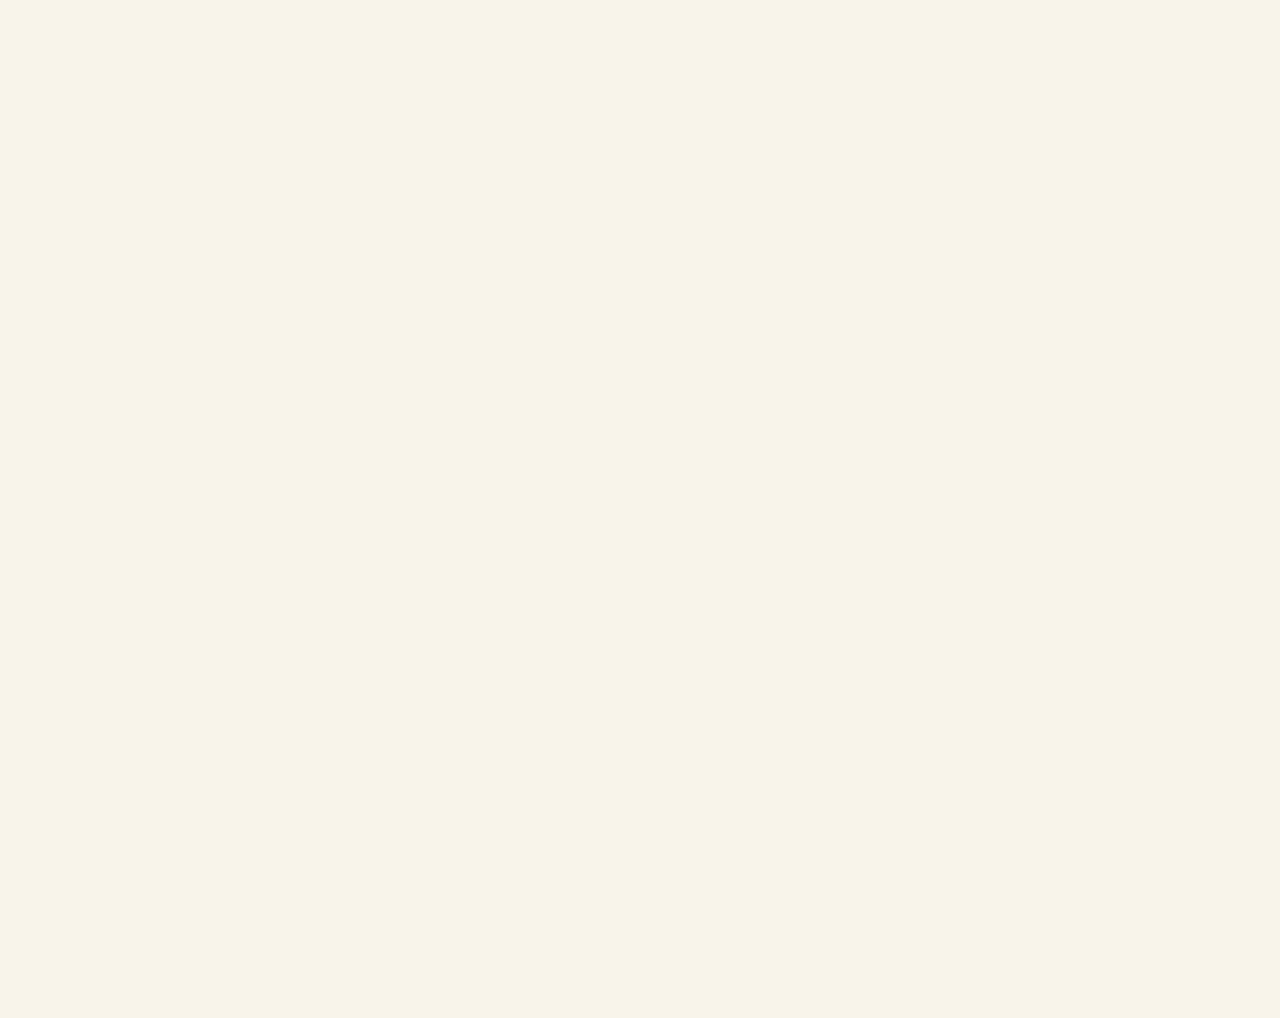
==== commit bf4e97b0: "Remake the demo video for the Meta Muse models and the business calendar The video is now 2 min 53 s" ====
--- a/demo/tools/slides/index.html
+++ b/demo/tools/slides/index.html
@@ -100,8 +100,13 @@
 .legend { position: absolute; left: 88px; bottom: 86px; display: flex; gap: 26px; font-size: 15px; color: var(--fg-2); }
 .legend i { display: inline-block; width: 12px; height: 12px; border-radius: 50%; background: var(--c); margin-right: 8px; vertical-align: -1px; }
 
-#s-rush .pic { position: absolute; right: 70px; top: 30px; width: 380px; border-radius: 18px; }
-#s-rush .diagram { position: absolute; left: 88px; top: 290px; width: 1424px; height: 500px; }
+#s-rush .cal { position: absolute; right: 88px; top: 70px; width: 470px; padding: 16px 22px 10px; background: var(--paper);
+  border: 1px solid var(--line); border-radius: 18px; box-shadow: 0 1px 2px rgba(34, 34, 31, .05); }
+#s-rush .cal .m { font: 600 12px var(--mono); letter-spacing: .08em; text-transform: uppercase; color: var(--muted); margin: 0 0 6px; }
+#s-rush .cal div { display: grid; grid-template-columns: 1fr auto 46px; gap: 12px; padding: 6px 0; border-top: 1px solid var(--line); font-size: 15.5px; }
+#s-rush .cal b { font-weight: 600; } #s-rush .cal span { color: var(--fg-2); font: 500 14px/1.6 var(--mono); } #s-rush .cal i { font-style: normal; font-weight: 700; text-align: right; }
+#s-rush .cal .hot b, #s-rush .cal .hot i { color: #c4501f; }
+#s-rush .diagram { position: absolute; left: 88px; top: 300px; width: 1424px; height: 500px; }
 #rush-pods path { transition: opacity .6s ease; }
 #rush-pods .draw { transition: stroke-dashoffset 2.4s ease-in-out, opacity .6s ease; }
 /* Close */
@@ -114,6 +119,7 @@
 #s-close .result { padding: 14px 24px; }
 #s-close .result b { font-size: 44px; }
 #s-close .url { margin-top: 30px; font: 600 22px var(--mono); }
+#s-close .run { margin-top: 8px; font-size: 18px; color: var(--fg-2); }
 
 /* The website, in a frame over the slides */
 #app { position: absolute; inset: 0; width: 1600px; height: 900px; border: 0; opacity: 0; transition: opacity .8s ease; pointer-events: none; z-index: 5; background: #fdfdfc; }
@@ -147,30 +153,31 @@
   <p class="kicker" data-cue="0">The summary</p>
   <h2 data-cue="0">What's new in <em>KubeSage</em></h2>
   <div class="cards five">
-    <div class="card" data-cue="1" style="--c: var(--rec)">
+    <div class="card" data-cue="0" style="--c: var(--rec)">
       <div class="ico"><svg viewBox="0 0 36 36"><path d="M8 18a10 10 0 0 1 17-7"/><path d="m26 6-1 5-5-1"/><path d="M28 18a10 10 0 0 1-17 7"/><path d="m10 30 1-5 5 1"/></svg></div>
       <div class="n">01</div><h3>FinOps + SRE, one system</h3>
       <p>The tool that plans your savings also fixes what breaks.</p></div>
-    <div class="card" data-cue="2" style="--c: var(--teal)">
+    <div class="card" data-cue="1" style="--c: var(--teal)">
       <div class="ico"><svg viewBox="0 0 36 36"><path d="M4 28h28"/><path d="M6 24c4 0 5-12 9-12s4 8 7 8 4-14 8-14"/><path d="M24 6h6v6"/></svg></div>
       <div class="n">02</div><h3>Built for the rush</h3>
-      <p>Learns your peaks, adds pods before them, scales out on surges.</p></div>
-    <div class="card" data-cue="3" style="--c: var(--amber)">
+      <p>Your sales calendar plus 30 days of usage: pods ready before the rush.</p></div>
+    <div class="card" data-cue="2" style="--c: var(--amber)">
       <div class="ico"><svg viewBox="0 0 36 36"><circle cx="18" cy="18" r="12"/><path d="M21.5 13.5c-1-1.3-2.3-2-3.8-2-2.3 0-3.7 1.2-3.7 3s1.6 2.5 3.8 3 4 1.3 4 3.3-1.6 3.2-4 3.2c-1.7 0-3.2-.8-4.2-2.2M18 9v2.5M18 24.5V27"/></svg></div>
       <div class="n">03</div><h3>Cents, not dollars</h3>
-      <p>Free statistics first. More model reasoning only for the hard cases.</p></div>
-    <div class="card" data-cue="4" style="--c: var(--blue)">
+      <p>Free statistics and forecast first. The bigger model only where it's needed.</p></div>
+    <div class="card" data-cue="3" style="--c: var(--blue)">
       <div class="ico"><svg viewBox="0 0 36 36"><circle cx="16" cy="16" r="9"/><path d="m23 23 8 8"/><path d="m12 16 3 3 5-6"/></svg></div>
       <div class="n">04</div><h3>Evidence or it's dropped</h3>
       <p>Every finding must cite a signal an agent collected.</p></div>
-    <div class="card" data-cue="5" style="--c: var(--coral)">
+    <div class="card" data-cue="4" style="--c: var(--coral)">
       <div class="ico"><svg viewBox="0 0 36 36"><circle cx="14" cy="11" r="5"/><path d="M5 30c0-6 4-10 9-10 2.2 0 4.2.7 5.7 2"/><path d="m21 26 4 4 7-8"/></svg></div>
       <div class="n">05</div><h3>A person decides</h3>
       <p>Agent fixes are git commits. Plans and fixes deploy only when a person applies them.</p></div>
   </div>
-  <p class="results-l" data-cue="7">From the simulated walkthrough in this video</p>
-  <div class="results" data-cue="7">
-    <div class="result"><b>$33.58<small>/mo</small></b><span>potential savings from replacing one node, at Azure list prices, found for $0.011 of model calls</span></div>
+  <p class="results-l" data-cue="5">From the simulated walkthrough in this video · Azure list prices</p>
+  <div class="results" data-cue="5">
+    <div class="result"><b>−70%</b><span>reservation cost, $168.73 → $50.65/mo, planned for $0.27 of model calls</span></div>
+    <div class="result"><b>+32%</b><span>node pool cost, so the scheduled peaks fit: 3× F4s_v2</span></div>
     <div class="result"><b>16 s · $0.02</b><span>one agent-team run, from its start to a fix commit</span></div>
   </div>
 </section>
@@ -199,6 +206,10 @@
       <line x1="44" x2="486" y1="392" y2="392" stroke="#22221f" stroke-width="1.5"/>
       <g class="s" id="pod-legend" transform="translate(48 426)"></g>
     </g>
+    <g data-cue="4">
+      <rect x="48" y="184" width="330" height="44" rx="12" fill="#fdf0e8" stroke="#eb6834" stroke-width="1.5"/>
+      <text class="s" x="64" y="212" style="fill:#b5481c;font-weight:650">Sales calendar: Black Friday, 3× traffic</text>
+    </g>
     <g data-cue="3">
       <path d="M130 318 V286" stroke="#1baf7a" stroke-width="1.5" fill="none"/>
       <rect x="48" y="242" width="330" height="44" rx="12" fill="#e8f7f0" stroke="#1baf7a" stroke-width="1.5"/>
@@ -211,7 +222,7 @@
       <text class="s" x="548" y="134">F8s_v2 · 8 vCPU · 16 GiB</text>
       <text class="t" x="548" y="172">$246.74<tspan class="s" dx="2">/mo</tspan></text>
       <rect x="566" y="250" width="138" height="120" rx="10" fill="none" stroke="#cfc5ae" stroke-dasharray="4 5"/>
-      <text class="s" x="635" y="316" text-anchor="middle" font-style="italic">standing ready</text>
+      <text class="s" x="635" y="316" text-anchor="middle" font-style="italic">test releases</text>
     </g>
     <g data-cue="2">
       <text class="m" x="26" y="526">RESERVED VS USED, 30-DAY p95 · CPU CORES</text>
@@ -226,7 +237,7 @@
       <text class="m" x="26" y="672">ALL FIVE SERVICES RESERVE 6.25 CORES</text>
     </g>
   </svg>
-  <div class="incident" data-cue="4">
+  <div class="incident" data-cue="5">
     <img src="../../images/generated/incident.jpg" alt="">
     <div><b>Tonight: a new ledger-cache ships</b><span>memory limit 512 MiB<br>needs about 700 MiB</span></div>
   </div>
@@ -237,26 +248,31 @@
 <section class="slide" id="s-rush">
   <div class="brand"><svg viewBox="0 0 24 24"><use href="#logo"/></svg>KubeSage</div><div class="section">What's new · event-driven scaling</div>
   <p class="kicker" data-cue="0">Built for the rush</p>
-  <h2 data-cue="0">Pay for the <em>rush</em>, not all week</h2>
-  <p class="lede" data-cue="0" style="max-width:800px">KEDA scales checkout-web on a schedule KubeSage learned and on live CPU. Engineers add the dates they know.</p>
-  <img class="pic" data-cue="0" src="../../images/generated/rush.jpg" alt="">
+  <h2 data-cue="0">Scale <em>before</em> the rush</h2>
+  <p class="lede" data-cue="0" style="max-width:780px">Your business calendar plus 30 days of usage becomes a forecast: when to pre-warm, and how many pods. No model call.</p>
+  <div class="cal" data-cue="0">
+    <p class="m">config/calendar.yaml</p>
+    <div><b>Weekday working hours</b><span>Mon–Fri 09–17</span><i>1.8×</i></div>
+    <div class="hot"><b>Black Friday sale</b><span>27 Nov 08–22</span><i>3×</i></div>
+    <div><b>Christmas shopping peak</b><span>20–26 Dec</span><i>2.2×</i></div>
+    <div><b>New Year sale</b><span>1 Jan</span><i>2×</i></div>
+  </div>
   <svg class="diagram" viewBox="0 0 1424 500">
     <g data-cue="0" id="rush-base"></g>
     <g id="rush-pods"></g>
     <g data-cue="1" id="call-1"></g>
-    <g data-cue="3" id="call-2"></g>
-    <g data-cue="4" id="call-3"></g>
+    <g data-cue="2" id="call-2"></g>
+    <g data-cue="3" id="call-3"></g>
   </svg>
-  <p class="foot" data-cue="5" style="bottom:52px;color:var(--fg);font-size:17px">KubeSage sizes the node pool for the peaks it schedules, and checks it against every autoscaler at its maximum.</p>
-  <p class="foot" data-cue="0">An illustrative week for checkout-web. The 08:50–11:10 weekday window, the 70% CPU target and 3 to 6 pods are from the recorded plan.</p>
+  <p class="foot" data-cue="0">An illustrative week for checkout-web. The 08:45 pre-warm to 8 pods, 1 pod off-peak, up to 10 on the 70% CPU target and the Black Friday scale-up from 07:30 are from the recorded plan.</p>
 </section>
 
 <!-- 5 · How it finds the waste -->
 <section class="slide" id="s-finops">
   <div class="brand"><svg viewBox="0 0 24 24"><use href="#logo"/></svg>KubeSage</div><div class="section">What's new · cents, not dollars</div>
   <p class="kicker" data-cue="0">FinOps pipeline</p>
-  <h2 data-cue="0">Finding the waste, <em>for a cent</em></h2>
-  <p class="lede" data-cue="0" style="max-width:900px">Cheap steps first. Model reasoning only where a workload needs it.</p>
+  <h2 data-cue="0">Finding the waste, <em>for cents</em></h2>
+  <p class="lede" data-cue="0" style="max-width:900px">Free statistics and forecast first. The bigger model only where it is needed.</p>
   <svg class="diagram" viewBox="0 0 1424 470">
     <g id="stages"></g>
     <g data-cue="1">
@@ -267,16 +283,17 @@
     <g data-cue="2">
       <path class="wire" d="M832 190 V244" marker-end="url(#arr)"/>
       <rect class="box" x="732" y="250" width="200" height="52" rx="14"/>
-      <text class="s" x="832" y="282" text-anchor="middle" style="font-weight:600">Worker · medium</text>
+      <text class="s" x="832" y="282" text-anchor="middle" style="font-weight:600">Worker · Muse Spark</text>
       <rect class="box" x="732" y="314" width="200" height="52" rx="14" style="stroke:#7c5cff"/>
-      <text class="s" x="832" y="346" text-anchor="middle" style="font-weight:600;fill:#5a3fd6">Strategist · high</text>
+      <text class="s" x="832" y="346" text-anchor="middle" style="font-weight:600;fill:#5a3fd6">Strategist · Muse Wonder</text>
     </g>
     <g id="dots"></g>
     <g data-cue="4">
-      <text x="1424" y="300" text-anchor="end" style="font:400 64px var(--serif)">$0.0111</text>
-      <text class="s" x="1424" y="332" text-anchor="end">the whole analysis: 6 model calls</text>
-    </g>
-    <text class="m" x="0" y="440" data-cue="4">EVERY TIER IS GPT-OSS-120B AT LOW, MEDIUM OR HIGH REASONING EFFORT</text>
+      <text x="1424" y="300" text-anchor="end" style="font:400 64px var(--serif)">$0.27</text>
+      <text class="s" x="1424" y="332" text-anchor="end">the whole analysis: 7 model calls</text>
+      <text class="s" x="1424" y="356" text-anchor="end">55% less than all on Muse Wonder ($0.59)</text>
+    </g>
+    <text class="m" x="0" y="440" data-cue="2">MUSE SPARK 1.3 TRIAGES AND PLANS ROUTINE WORKLOADS · MUSE WONDER 1.0 TAKES THE HARD CASE AND THE NODE POOL</text>
   </svg>
   <div class="legend" data-cue="0" id="finops-legend"></div>
 </section>
@@ -296,7 +313,7 @@
       <text class="m" x="62" y="218" style="fill:#c4501f;font-weight:700">ALERT</text>
       <text x="20" y="258" style="font:700 14.5px var(--mono)">ContainerOOMKilled</text>
       <text class="s" x="22" y="284">from Alertmanager</text>
-      <text class="m" x="262" y="22">4 SUB-AGENTS · QWEN 3.8 27B · IN PARALLEL</text>
+      <text class="m" x="262" y="22">4 SUB-AGENTS · SMALL MODEL · IN PARALLEL</text>
       <g id="subs"></g>
     </g>
     <g data-cue="1">
@@ -306,7 +323,7 @@
     <g data-cue="2">
       <rect class="box" x="600" y="138" width="260" height="200" rx="20" style="stroke:#7c5cff;stroke-width:2"/>
       <text class="t" x="626" y="186" style="font-size:28px">Thinker</text>
-      <text class="s" x="626" y="214">gpt-oss-120b · high reasoning</text>
+      <text class="s" x="626" y="214">large model · Muse Wonder</text>
       <text class="s" x="626" y="256">reads every finding,</text>
       <text class="s" x="626" y="278">finds the root causes,</text>
       <text class="s" x="626" y="300">decides the actions</text>
@@ -319,7 +336,7 @@
       <path class="wire flow" d="M860 238 H930" marker-end="url(#arr-v)"/>
       <rect class="box" x="936" y="168" width="210" height="140" rx="18"/>
       <text class="t" x="958" y="210">Executor</text>
-      <text class="s" x="958" y="236">gpt-oss-120b · medium</text>
+      <text class="s" x="958" y="236">medium · Muse Spark</text>
       <text class="s" x="958" y="276">edits under gitops/</text>
     </g>
     <g data-cue="3">
@@ -339,7 +356,7 @@
       <text class="s" x="1232" y="432">or open a pull request</text>
     </g>
   </svg>
-  <p class="foot" data-cue="3">The recorded run behind this video: 4 issues, 4 actions, 3 files changed, 16 seconds, $0.02 of model calls.</p>
+  <p class="foot" data-cue="3">Default models: Muse Spark (small, medium) and Muse Wonder (large). The recorded run behind this video used the Cerebras profile: 4 issues, 4 actions, 3 files changed, 16 seconds, $0.02.</p>
 </section>
 
 <!-- 7 · Close -->
@@ -350,10 +367,11 @@
     <h1>KubeSage</h1>
     <div class="tagline" data-cue="0">FinOps and SRE in one system.<br><em>Built for the rush.</em> A person decides.</div>
     <div class="results" data-cue="0">
-      <div class="result"><b>$33.58<small>/mo</small></b><span>a cheaper node, found for $0.011</span></div>
+      <div class="result"><b>−70%</b><span>reservation cost, planned for $0.27; the node pool costs 32% more to fit the scheduled peaks</span></div>
       <div class="result"><b>16 s · $0.02</b><span>an incident, from evidence to fix commit</span></div>
     </div>
     <div class="url" data-cue="0">github.com/manupawickramasinghe/kubesage</div>
+    <div class="run" data-cue="0">Your key, your cluster: docs/getting-started.md</div>
   </div>
   <p class="foot" data-cue="0" style="left:110px">Hypothetical cluster. The walkthrough is simulated from KubeSage's recorded runs.</p>
 </section>
@@ -396,12 +414,12 @@
 
 // The FinOps pipeline: six stages, and one dot per workload that travels as the voice-over explains each step.
 const STAGES = [["Usage history", "30 days of usage", "from VictoriaMetrics", "#2a78d6"],
-  ["Statistics", "p95, peaks and growth", "free: no model call", "#2a78d6"],
-  ["Triage", "one cheap call", "low reasoning", "#1baf7a"],
-  ["Router", "routine → worker", "complex → strategist", "#7c5cff"],
-  ["Guardrails", "floors from history", "scaling within bounds", "#eb6834"],
-  ["Plan", "requests · KEDA scaling", "a cheaper node pool", "#22221f"]];
-const STAGE_CUE = [0, 1, 1, 2, 3, 4];
+  ["Stats + forecast", "peaks + your calendar", "free: no model call", "#2a78d6"],
+  ["Triage", "one Muse Spark call", "every workload at once", "#1baf7a"],
+  ["Router", "routine → Spark", "complex → Wonder", "#7c5cff"],
+  ["Guardrails", "floors from history", "pre-warm windows kept", "#eb6834"],
+  ["Plan", "requests · KEDA rules", "a node-pool proposal", "#22221f"]];
+const STAGE_CUE = [0, 0, 1, 2, 3, 4];
 {
   const g = $("#stages");
   STAGES.forEach(([t, a, b, c], i) => {
@@ -417,14 +435,14 @@
   const lg = $("#finops-legend");
   lg.innerHTML = Object.entries(C).map(([k, c]) => `<span><i style="--c:${c}"></i>${k}</span>`).join("");
 }
-// Where each workload's dot sits after each cue: catalog-api is healthy, auth-api complex, the rest routine (report.json).
+// Where each workload's dot sits after each cue: auth-api is complex, the other four routine (report.json).
 const BOX = (i, k) => [i * 244 + 40 + k * 30, 210];
 const DOTS = {
-  "catalog-api": [BOX(0, 0), [588, 340], [588, 340], [588, 340], [588, 340]],
-  "checkout-web": [BOX(0, 1), BOX(2, 1), [790, 276], BOX(4, 0), BOX(5, 0)],
-  "payment-service": [BOX(0, 2), BOX(2, 2), [820, 276], BOX(4, 1), BOX(5, 1)],
-  "report-worker": [BOX(0, 3), BOX(2, 3), [850, 276], BOX(4, 2), BOX(5, 2)],
-  "auth-api": [BOX(0, 4), BOX(2, 4), [820, 382], BOX(4, 3), BOX(5, 3)],
+  "catalog-api": [BOX(1, 0), BOX(2, 0), [775, 276], BOX(4, 0), BOX(5, 0)],
+  "checkout-web": [BOX(1, 1), BOX(2, 1), [805, 276], BOX(4, 1), BOX(5, 1)],
+  "payment-service": [BOX(1, 2), BOX(2, 2), [835, 276], BOX(4, 2), BOX(5, 2)],
+  "report-worker": [BOX(1, 3), BOX(2, 3), [865, 276], BOX(4, 3), BOX(5, 3)],
+  "auth-api": [BOX(1, 4), BOX(2, 4), [820, 382], BOX(4, 4), BOX(5, 4)],
 };
 const dots = Object.entries(DOTS).map(([app, at]) => {
   const d = el("circle", {class: "dot", cx: 0, cy: 0, r: 9, fill: C[app], stroke: "#fffdf8", "stroke-width": 2}, $("#dots"));
@@ -448,24 +466,27 @@
 }
 
 
-// Built for the rush: an illustrative week of checkout-web traffic and the pods KEDA runs for it. One point per
-// 10 minutes; values are a share of the plot height, and 6 pods is the level that covers the weekday rush.
+// Built for the rush: an illustrative week of checkout-web traffic and the pods KEDA runs for it, from the recorded
+// plan: pre-warm 08:45 to 8 pods on weekdays, 1 pod off-peak, up to 10 on the 70% CPU target, and Black Friday's
+// one-day scale-up to 8 pods from 07:30. One point per 10 minutes; heights are pods (POD per pod) and traffic in pods' worth.
 {
-  const X0 = 70, X1 = 1400, Y0 = 380, H = 300, WEEK = 7 * 1440, POD = .12;
+  const X0 = 70, X1 = 1400, Y0 = 380, H = 300, WEEK = 7 * 1440, POD = .06;
   const x = (t) => X0 + (t / WEEK) * (X1 - X0), y = (v) => Y0 - v * H;
   const ramp = (m, a, b, r) => Math.max(0, Math.min(1, (m - a + r) / r, (b + r - m) / r));
   const demand = (t) => {
     const d = Math.floor(t / 1440), m = t % 1440;
-    let v = (d < 5 ? .2 : .14) + (m > 360 && m < 1320 ? .06 * Math.sin(Math.PI * (m - 360) / 960) : 0);
-    if (d < 5) v += .36 * ramp(m, 540, 660, 25);
-    if (d === 2 && m >= 900) v += .44 * Math.exp(-(m - 906) / 45) * Math.min(1, (m - 900) / 6);
-    if (d === 4) v = Math.max(v, .2 + .4 * ramp(m, 420, 1260, 60));
-    return Math.min(.68, v);
+    let v = .035 + (m > 420 && m < 1320 ? .045 * Math.sin(Math.PI * (m - 420) / 900) : 0);
+    if (d < 5) v += .13 * ramp(m, 540, 1020, 40) + .25 * ramp(m, 545, 660, 25);
+    if (d === 2 && m >= 1140) v += .5 * Math.exp(-(m - 1146) / 50) * Math.min(1, (m - 1140) / 6);
+    if (d === 4) v = Math.max(v, .06 + .34 * ramp(m, 480, 1320, 50));
+    return Math.min(.58, v);
   };
   const pods = (t, k) => {
     const d = Math.floor(t / 1440), m = t % 1440;
-    const on = (d < 5 && m >= 530 && m < 670) || (k >= 2 && d === 2 && m >= 905 && m < 990) || (k >= 3 && d === 4 && m >= 380 && m < 1290);
-    return on ? 6 : 3;
+    if (k >= 3 && d === 4 && m >= 450 && m < 1320) return 8;            // Black Friday: 07:30-22:00
+    if (k >= 2 && d === 2 && m >= 1145 && m < 1240) return 10;          // the flash sale: CPU scales out to the max
+    if (k >= 2 && d === 2 && m >= 1240 && m < 1270) return 4;
+    return d < 5 && m >= 525 && m < 1020 ? 8 : 1;                       // weekdays 08:45-17:00, else 1
   };
   const base = $("#rush-base"), podsG = $("#rush-pods");
   for (let d = 0; d <= 7; d++) el("line", {x1: x(d * 1440), x2: x(d * 1440), y1: 60, y2: Y0, stroke: "#e2dac8", "stroke-width": 1}, base);
@@ -475,16 +496,15 @@
   let area = `M${x(0)} ${Y0}`;
   for (let t = 0; t <= WEEK; t += 10) area += ` L${x(t).toFixed(1)} ${y(demand(Math.min(t, WEEK - 1))).toFixed(1)}`;
   el("path", {d: area + ` L${x(WEEK)} ${Y0} Z`, fill: "color-mix(in srgb, #7c5cff 16%, transparent)", stroke: "#7c5cff", "stroke-width": 1.6}, base);
-  el("line", {x1: X0, x2: X1, y1: y(6 * POD), y2: y(6 * POD), stroke: "#8d8d86", "stroke-width": 1.5, "stroke-dasharray": "7 7"}, base);
-  el("text", {class: "s", x: X1, y: y(6 * POD) - 10, "text-anchor": "end", style: "fill:#75756e"}, base, "sized for the peak, all week");
+  el("line", {x1: X0, x2: X1, y1: y(8 * POD), y2: y(8 * POD), stroke: "#8d8d86", "stroke-width": 1.5, "stroke-dasharray": "7 7"}, base);
   const lg = el("g", {transform: `translate(${X0} 452)`}, base);
-  [["#7c5cff", "traffic", ""], ["#1baf7a", "pods KEDA runs", ""], ["#8d8d86", "the alternative", "7 7"]].forEach(([c, t, dash], i) => {
+  [["#7c5cff", "traffic", ""], ["#1baf7a", "pods KEDA runs", ""], ["#8d8d86", "sized for the peak, all week", "7 7"]].forEach(([c, t, dash], i) => {
     el("line", {x1: i * 230, x2: i * 230 + 28, y1: -5, y2: -5, stroke: c, "stroke-width": 3, "stroke-dasharray": dash}, lg);
     el("text", {class: "s", x: i * 230 + 38, y: 0}, lg, t);
   });
   [1, 2, 3].forEach((k) => {
     let d = "", prev = null;
-    for (let t = 0; t < WEEK; t += 10) {
+    for (let t = 0; t < WEEK; t += 5) {
       const v = y(pods(t, k) * POD);
       d += prev == null ? `M${x(t).toFixed(1)} ${v}` : v !== prev ? ` H${x(t).toFixed(1)} V${v}` : "";
       prev = v;
@@ -498,17 +518,17 @@
     el("text", {class: "s", x: bx + 16, y: by + 26, style: "font-weight:650;fill:#22221f"}, g, title);
     el("text", {class: "s", x: bx + 16, y: by + 48}, g, sub);
   };
-  call($("#call-1"), [x(1440 + 530), y(6 * POD)], 150, 6, 380, "Weekday rush, learned from 30 days", "KEDA adds pods at 08:50, removes them at 11:10", "#1baf7a");
-  call($("#call-2"), [x(2 * 1440 + 905), y(6 * POD)], 560, 70, 330, "Flash sale: no schedule predicts it", "CPU passes 70%: scale out to 6 pods", "#7c5cff");
-  call($("#call-3"), [x(4 * 1440 + 700), y(6 * POD)], 940, 6, 380, "Black Friday: a date you know", "your engineers add a window to the same rule", "#eb6834");
+  call($("#call-1"), [x(1440 + 525), y(8 * POD)], 120, 4, 400, "Weekday working hours, forecast", "pre-warm 08:45 to 8 pods, back to 1 after 17:00", "#1baf7a");
+  call($("#call-2"), [x(2 * 1440 + 1145), y(10 * POD)], 560, 4, 330, "Flash sale: nobody planned it", "CPU passes 70%: KEDA scales out to 10", "#7c5cff");
+  call($("#call-3"), [x(4 * 1440 + 450), y(8 * POD)], 930, 4, 420, "Black Friday, 27 Nov: 3× normal traffic", "the plan: a one-day scale-up to 8 from 07:30", "#eb6834");
 }
 const rushPods = (n) => document.querySelectorAll("#rush-pods path").forEach((p) => {
-  const k = +p.dataset.k, top = n >= 4 ? 3 : n >= 3 ? 2 : 1;
-  p.setAttribute("opacity", n >= 2 && k === top ? 1 : 0);
+  const k = +p.dataset.k, top = n >= 3 ? 3 : n >= 2 ? 2 : 1;
+  p.setAttribute("opacity", n >= 1 && k === top ? 1 : 0);
   if (p.classList.contains("draw")) {
     const L = p.getTotalLength();
     p.style.strokeDasharray = L;
-    p.style.strokeDashoffset = n >= 2 ? 0 : L;
+    p.style.strokeDashoffset = n >= 1 ? 0 : L;
   }
 });
 let current = null;
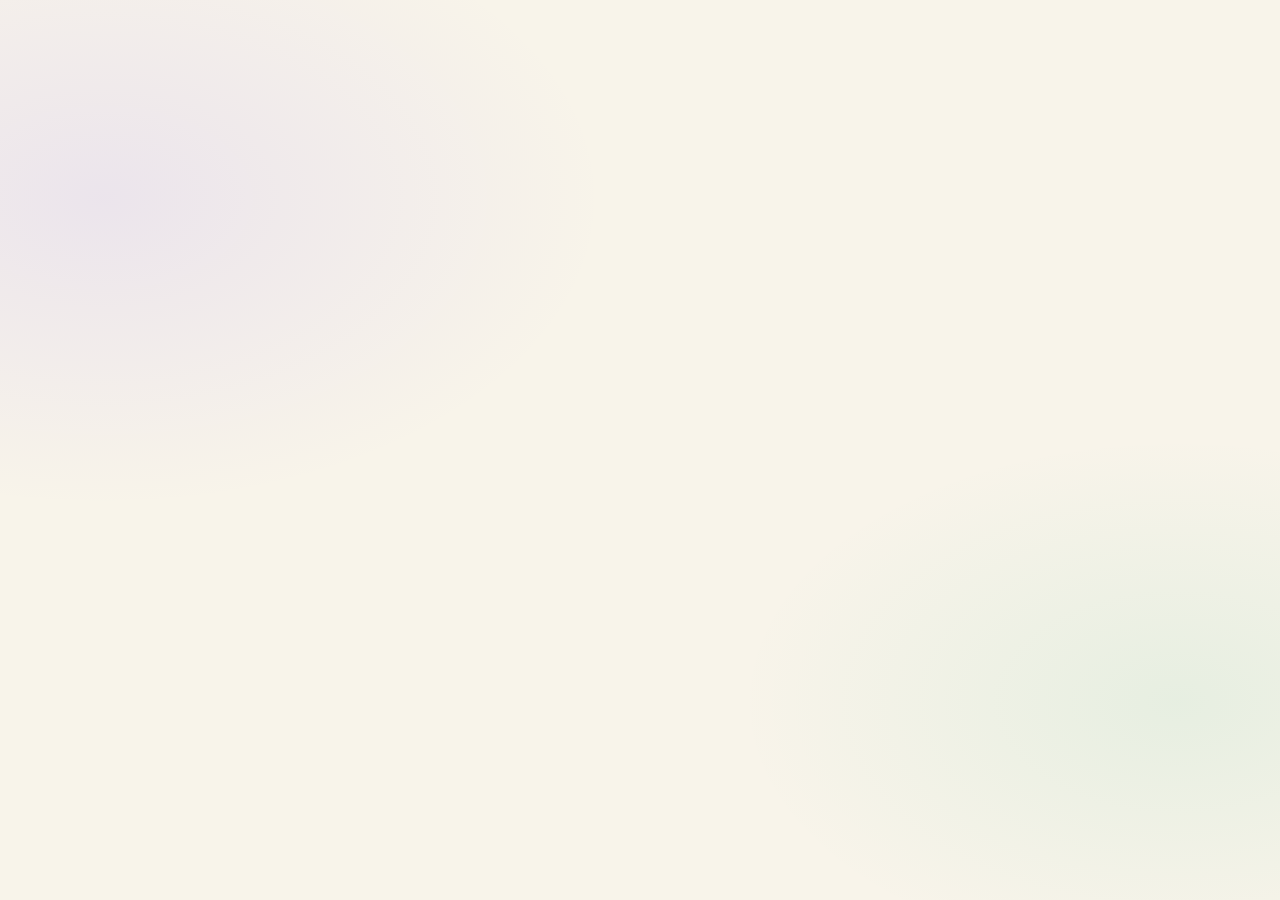
==== commit 33c41f70: "Make the demo video energetic: cold open, music, motion, the hackathon Still 2 min 53 s, the website" ====
--- a/demo/tools/slides/index.html
+++ b/demo/tools/slides/index.html
@@ -17,10 +17,31 @@
   --mono: ui-monospace, SFMono-Regular, Menlo, Consolas, monospace;
 }
 * { box-sizing: border-box; }
-html, body { margin: 0; width: 1600px; height: 900px; overflow: hidden; background: var(--bg); color: var(--fg);
+html, body { margin: 0; width: 1600px; height: 900px; overflow: clip; background: var(--bg); color: var(--fg);
   font: 18px/1.45 var(--sans); -webkit-font-smoothing: antialiased; }
-.slide { position: absolute; inset: 0; padding: 112px 88px 0; opacity: 0; transition: opacity .7s ease; }
+.slide { position: absolute; inset: 0; padding: 112px 88px 0; opacity: 0; transition: opacity .3s ease; }
 .slide.on { opacity: 1; }
+/* Everything lives in #stage, which clips: nothing outside 1600x900 exists, so a scroll inside the zoomed dashboard
+   can never scroll this page. */
+#stage { position: absolute; inset: 0; overflow: clip; }
+#stage::before { content: ""; position: absolute; inset: -20%; pointer-events: none;
+  background: radial-gradient(40% 35% at 20% 30%, rgba(124, 92, 255, .10), transparent 70%),
+              radial-gradient(35% 30% at 80% 70%, rgba(27, 175, 122, .08), transparent 70%);
+  animation: drift 22s ease-in-out infinite alternate; }
+@keyframes drift { to { transform: translate(6%, -5%) rotate(8deg); } }
+#wipe { position: absolute; inset: 0; z-index: 8; pointer-events: none; transform: translateX(-105%);
+  background: linear-gradient(100deg, #6a48f5, #8f74ff 60%, #b3a1ff); }
+#wipe::after { content: ""; position: absolute; top: 0; bottom: 0; right: -40px; width: 40px; background: #22221f; }
+#wipe.run { animation: wipe .64s cubic-bezier(.77, 0, .18, 1) forwards; }
+@keyframes wipe { 0% { transform: translateX(-105%); } 48%, 52% { transform: translateX(0); } 100% { transform: translateX(105%); } }
+#bar { position: absolute; left: 0; top: 0; height: 5px; width: 0; z-index: 9; background: linear-gradient(90deg, #7c5cff, #1baf7a, #eda100); }
+#pop { position: absolute; left: 56px; bottom: 120px; z-index: 7; display: flex; gap: 18px; align-items: baseline; padding: 18px 28px 20px;
+  border-radius: 20px; background: #22221f; color: #fffdf8; box-shadow: 0 20px 50px rgba(34, 34, 31, .35); pointer-events: none;
+  opacity: 0; transform: translateY(30px) scale(.7); transform-origin: 0 100%;
+  transition: opacity .35s ease, transform .7s cubic-bezier(.34, 1.56, .64, 1); }
+#pop.on { opacity: 1; transform: none; }
+#pop b { font: 400 64px/1 var(--serif); color: var(--pc, #b3a1ff); white-space: nowrap; }
+#pop span { font-size: 19px; line-height: 1.35; max-width: 330px; color: #e9e4d8; }
 .brand { position: absolute; top: 34px; left: 88px; display: flex; gap: 10px; align-items: center; font-weight: 600; font-size: 17px; }
 .brand svg, .logo { stroke: var(--rec); fill: none; stroke-width: 1.4; stroke-linejoin: round; }
 .brand svg { width: 24px; height: 24px; }
@@ -32,7 +53,7 @@
 h2 em, h1 em, .tagline em { font-style: italic; color: var(--rec); }
 .lede { font-size: 22px; line-height: 1.45; color: var(--fg-2); margin: 16px 0 0; max-width: 640px; }
 .foot { position: absolute; left: 88px; right: 88px; bottom: 26px; font-size: 14px; color: var(--muted); }
-[data-cue] { opacity: 0; transform: translateY(14px); transition: opacity .7s ease, transform .7s ease; }
+[data-cue] { opacity: 0; transform: translateY(24px) scale(.96); transition: opacity .5s ease, transform .9s cubic-bezier(.34, 1.56, .64, 1); }
 [data-cue].in { opacity: 1; transform: none; }
 svg [data-cue] { transform: translateY(10px); transform-box: fill-box; }
 svg [data-cue].in { transform: none; }
@@ -41,11 +62,29 @@
 
 img.pic { -webkit-mask-image: linear-gradient(90deg, transparent, #000 10%, #000 90%, transparent), linear-gradient(180deg, transparent, #000 10%, #000 90%, transparent);
   -webkit-mask-composite: source-in; mask-image: linear-gradient(90deg, transparent, #000 10%, #000 90%, transparent), linear-gradient(180deg, transparent, #000 10%, #000 90%, transparent);
-  mask-composite: intersect; }
+  mask-composite: intersect; animation: kb 16s ease-in-out infinite alternate; }
+@keyframes kb { from { transform: scale(1); } to { transform: scale(1.07) translate(-1.2%, -1%); } }
 
 /* Title */
-#s-title { background: url("../../images/generated/hero.jpg") right center / cover; padding: 0; }
-#s-title .in-l { position: absolute; left: 110px; top: 236px; width: 600px; }
+#s-title { padding: 0; isolation: isolate; }
+#s-title::before { content: ""; position: absolute; inset: 0; z-index: -1;
+  background: linear-gradient(90deg, #f8f4ea 0%, #f8f4ea 40%, rgba(248, 244, 234, .85) 50%, rgba(248, 244, 234, 0) 64%),
+              url("../../images/generated/hero.jpg") right -140px center / cover;
+  animation: kb 14s ease-in-out infinite alternate; }
+#s-title .in-l { position: absolute; left: 110px; top: 190px; width: 720px; }
+#s-title .hook { position: absolute; left: 110px; top: 230px; width: 820px; transition: opacity .45s ease, transform .6s cubic-bezier(.65, 0, .35, 1); }
+#s-title.revealed .hook { opacity: 0; transform: translateX(-80px); }
+#s-title .hook p { margin: 0; }
+#s-title .hook .k { font: 600 22px var(--mono); letter-spacing: .14em; text-transform: uppercase; color: #c4501f; }
+#s-title .hook .big { font: 400 92px/1 var(--serif); letter-spacing: -.02em; margin-top: 10px; }
+#s-title .hook .big em { font-style: italic; color: #eb6834; }
+#s-title .hook .q { font: 400 50px/1.15 var(--serif); color: var(--fg-2); margin-top: 34px; }
+#s-title .hook .q em { font-style: italic; color: var(--rec); }
+.hack { display: inline-flex; gap: 12px; align-items: center; margin-top: 34px; padding: 12px 20px; border-radius: 999px; background: #22221f; color: #fffdf8;
+  font: 600 16px var(--mono); letter-spacing: .08em; text-transform: uppercase; }
+.hack i { width: 10px; height: 10px; border-radius: 50%; background: #1baf7a; box-shadow: 0 0 0 5px rgba(27, 175, 122, .25); animation: beat .97s ease-in-out infinite; }
+@keyframes beat { 50% { box-shadow: 0 0 0 9px rgba(27, 175, 122, .05); } }
+.hack-sub { margin-top: 12px; font-size: 18px; color: var(--fg-2); }
 #s-title .logo { width: 76px; height: 76px; }
 #s-title h1 { font: 400 136px/1 var(--serif); letter-spacing: -.02em; margin: 14px 0 0; }
 #s-title .tag { font-size: 34px; color: var(--fg-2); margin-top: 10px; }
@@ -67,6 +106,7 @@
 .result { flex: 1; display: flex; gap: 22px; align-items: baseline; padding: 20px 30px; border-radius: 18px; border: 1px dashed #cfc5ae; }
 .result b { font: 400 54px/1 var(--serif); white-space: nowrap; }
 .result b small { font-size: 26px; }
+.result b i { font-style: normal; }
 .result span { font-size: 17px; color: var(--fg-2); line-height: 1.4; }
 .results-l { font: 600 12px var(--mono); letter-spacing: .1em; text-transform: uppercase; color: var(--muted); margin: 44px 0 -16px; }
 
@@ -111,22 +151,25 @@
 #rush-pods .draw { transition: stroke-dashoffset 2.4s ease-in-out, opacity .6s ease; }
 /* Close */
 #s-close .pic { position: absolute; right: 40px; top: 150px; width: 820px; }
-#s-close .in-l { position: absolute; left: 110px; top: 150px; width: 660px; }
+#s-close .in-l { position: absolute; left: 110px; top: 70px; width: 700px; }
 #s-close .logo { width: 60px; height: 60px; }
-#s-close h1 { font: 400 112px/1 var(--serif); letter-spacing: -.02em; margin: 10px 0 0; }
+#s-close h1 { font: 400 100px/1 var(--serif); letter-spacing: -.02em; margin: 8px 0 0; }
 #s-close .tagline { font: 400 42px/1.15 var(--serif); margin-top: 18px; }
 #s-close .results { flex-direction: column; gap: 14px; margin-top: 34px; }
 #s-close .result { padding: 14px 24px; }
 #s-close .result b { font-size: 44px; }
-#s-close .url { margin-top: 30px; font: 600 22px var(--mono); }
+#s-close .url { margin-top: 26px; font: 600 22px var(--mono); }
+#s-close .hack { margin-top: 26px; }
 #s-close .run { margin-top: 8px; font-size: 18px; color: var(--fg-2); }
 
 /* The website, in a frame over the slides */
-#app { position: absolute; inset: 0; width: 1600px; height: 900px; border: 0; opacity: 0; transition: opacity .8s ease; pointer-events: none; z-index: 5; background: #fdfdfc; }
+#app { position: absolute; inset: 0; width: 1600px; height: 900px; border: 0; opacity: 0; transition: opacity .3s ease, transform 1.1s cubic-bezier(.65, 0, .35, 1);
+  pointer-events: none; z-index: 5; background: #fdfdfc; transform-origin: 0 0; }
 body.app #app { opacity: 1; pointer-events: auto; }
 </style>
 </head>
 <body>
+<div id="stage">
 <svg width="0" height="0" style="position:absolute">
   <defs>
     <symbol id="logo" viewBox="0 0 24 24"><path d="M12 2.5 20.5 7.4v9.2L12 21.5l-8.5-4.9V7.4z"/><path d="M12 12 20.5 7.4M12 12v9.5M12 12 3.5 7.4"/></symbol>
@@ -139,11 +182,18 @@
 
 <!-- 1 · Title -->
 <section class="slide" id="s-title">
+  <div class="hook">
+    <p class="k" data-cue="0">Black Friday</p>
+    <p class="big" data-cue="0">Checkout traffic <em>triples.</em></p>
+    <p class="q" data-cue="1">Pay for idle servers all year,<br>or <em>scramble</em> on the day?</p>
+  </div>
   <div class="in-l">
-    <svg class="logo" viewBox="0 0 24 24"><use href="#logo"/></svg>
-    <h1>KubeSage</h1>
-    <div class="tag">An AI SRE team for Kubernetes</div>
-    <div class="sub">What's new · a hypothetical cluster · how it works<br>then a one-minute simulated demo</div>
+    <svg class="logo" viewBox="0 0 24 24" data-cue="2"><use href="#logo"/></svg>
+    <h1 data-cue="2">KubeSage</h1>
+    <div class="tag" data-cue="2" style="transition-delay:.12s">An AI SRE team for Kubernetes</div>
+    <div class="hack" data-cue="2" style="transition-delay:.3s"><i></i>Meta Global AI Developer Hackathon · 2026</div>
+    <div class="hack-sub" data-cue="2" style="transition-delay:.45s">Hosted by Meta &amp; Cerebral Valley<br>Built with Muse Spark and Muse Wonder on the Meta Model API</div>
+    <div class="sub" data-cue="2" style="transition-delay:.6s">What's new · a hypothetical cluster · how it works · a one-minute simulated demo</div>
   </div>
 </section>
 
@@ -176,9 +226,9 @@
   </div>
   <p class="results-l" data-cue="5">From the simulated walkthrough in this video · Azure list prices</p>
   <div class="results" data-cue="5">
-    <div class="result"><b>−70%</b><span>reservation cost, $168.73 → $50.65/mo, planned for $0.27 of model calls</span></div>
-    <div class="result"><b>+32%</b><span>node pool cost, so the scheduled peaks fit: 3× F4s_v2</span></div>
-    <div class="result"><b>16 s · $0.02</b><span>one agent-team run, from its start to a fix commit</span></div>
+    <div class="result"><b data-count="70" data-pre="−" data-suf="%">−70%</b><span>reservation cost, $168.73 → $50.65/mo, planned for $0.27 of model calls</span></div>
+    <div class="result"><b data-count="32" data-pre="+" data-suf="%">+32%</b><span>node pool cost, so the scheduled peaks fit: 3× F4s_v2</span></div>
+    <div class="result"><b><i data-count="16" data-suf=" s">16 s</i> · <i data-count="0.02" data-pre="$" data-dec="2">$0.02</i></b><span>one agent-team run, from its start to a fix commit</span></div>
   </div>
 </section>
 
@@ -262,7 +312,7 @@
     <g id="rush-pods"></g>
     <g data-cue="1" id="call-1"></g>
     <g data-cue="2" id="call-2"></g>
-    <g data-cue="3" id="call-3"></g>
+    <g data-cue="4" id="call-3"></g>
   </svg>
   <p class="foot" data-cue="0">An illustrative week for checkout-web. The 08:45 pre-warm to 8 pods, 1 pod off-peak, up to 10 on the 70% CPU target and the Black Friday scale-up from 07:30 are from the recorded plan.</p>
 </section>
@@ -289,7 +339,7 @@
     </g>
     <g id="dots"></g>
     <g data-cue="4">
-      <text x="1424" y="300" text-anchor="end" style="font:400 64px var(--serif)">$0.27</text>
+      <text x="1424" y="300" text-anchor="end" style="font:400 64px var(--serif)" data-count="0.27" data-pre="$" data-dec="2">$0.27</text>
       <text class="s" x="1424" y="332" text-anchor="end">the whole analysis: 7 model calls</text>
       <text class="s" x="1424" y="356" text-anchor="end">55% less than all on Muse Wonder ($0.59)</text>
     </g>
@@ -320,7 +370,7 @@
       <rect x="566" y="72" width="300" height="40" rx="12" fill="#eaf1fb" stroke="#2a78d6" stroke-width="1.5"/>
       <text class="s" x="716" y="98" text-anchor="middle" style="fill:#1d5fae;font-weight:650">Evidence check: no signal, no finding</text>
     </g>
-    <g data-cue="2">
+    <g data-cue="3">
       <rect class="box" x="600" y="138" width="260" height="200" rx="20" style="stroke:#7c5cff;stroke-width:2"/>
       <text class="t" x="626" y="186" style="font-size:28px">Thinker</text>
       <text class="s" x="626" y="214">large model · Muse Wonder</text>
@@ -332,14 +382,14 @@
       <text class="s" x="730" y="437" text-anchor="middle" style="font-weight:600">Your team's rules</text>
       <text class="m" x="730" y="458" text-anchor="middle">PLAIN ENGLISH · AGENTS/RULES/</text>
     </g>
-    <g data-cue="3">
+    <g data-cue="4">
       <path class="wire flow" d="M860 238 H930" marker-end="url(#arr-v)"/>
       <rect class="box" x="936" y="168" width="210" height="140" rx="18"/>
       <text class="t" x="958" y="210">Executor</text>
       <text class="s" x="958" y="236">medium · Muse Spark</text>
       <text class="s" x="958" y="276">edits under gitops/</text>
     </g>
-    <g data-cue="3">
+    <g data-cue="4">
       <path class="wire flow" d="M1146 220 C1180 220 1180 74 1204 74" marker-end="url(#arr-v)"/>
       <rect class="box" x="1210" y="22" width="214" height="104" rx="16"/>
       <text class="t" x="1232" y="58" style="font-size:20px">Policy check</text>
@@ -356,7 +406,7 @@
       <text class="s" x="1232" y="432">or open a pull request</text>
     </g>
   </svg>
-  <p class="foot" data-cue="3">Default models: Muse Spark (small, medium) and Muse Wonder (large). The recorded run behind this video used the Cerebras profile: 4 issues, 4 actions, 3 files changed, 16 seconds, $0.02.</p>
+  <p class="foot" data-cue="4">Default models: Muse Spark (small, medium) and Muse Wonder (large). The recorded run behind this video used the Cerebras profile: 4 issues, 4 actions, 3 files changed, 16 seconds, $0.02.</p>
 </section>
 
 <!-- 7 · Close -->
@@ -365,18 +415,24 @@
   <div class="in-l">
     <svg class="logo" viewBox="0 0 24 24"><use href="#logo"/></svg>
     <h1>KubeSage</h1>
-    <div class="tagline" data-cue="0">FinOps and SRE in one system.<br><em>Built for the rush.</em> A person decides.</div>
-    <div class="results" data-cue="0">
-      <div class="result"><b>−70%</b><span>reservation cost, planned for $0.27; the node pool costs 32% more to fit the scheduled peaks</span></div>
-      <div class="result"><b>16 s · $0.02</b><span>an incident, from evidence to fix commit</span></div>
+    <div class="tagline" data-cue="0" style="transition-delay:.1s">FinOps and SRE in one system.<br><em>Built for the rush.</em> A person decides.</div>
+    <div class="results" data-cue="0" style="transition-delay:.35s">
+      <div class="result"><b data-count="70" data-pre="−" data-suf="%">−70%</b><span>reservation cost, planned for $0.27; the node pool costs 32% more to fit the scheduled peaks</span></div>
+      <div class="result"><b><i data-count="16" data-suf=" s">16 s</i> · <i data-count="0.02" data-pre="$" data-dec="2">$0.02</i></b><span>an incident, from evidence to fix commit</span></div>
     </div>
-    <div class="url" data-cue="0">github.com/manupawickramasinghe/kubesage</div>
-    <div class="run" data-cue="0">Your key, your cluster: docs/getting-started.md</div>
-  </div>
-  <p class="foot" data-cue="0" style="left:110px">Hypothetical cluster. The walkthrough is simulated from KubeSage's recorded runs.</p>
+    <div class="url" data-cue="0" style="transition-delay:.6s">github.com/manupawickramasinghe/kubesage</div>
+    <div class="run" data-cue="0" style="transition-delay:.7s">Your key, your cluster: docs/getting-started.md</div>
+    <div class="hack" data-cue="0" style="transition-delay:.9s"><i></i>Meta Global AI Developer Hackathon · 2026</div>
+    <div class="hack-sub" data-cue="0" style="transition-delay:1s">Hosted by Meta &amp; Cerebral Valley<br>Built with Muse Spark and Muse Wonder on the Meta Model API</div>
+  </div>
+  <p class="foot" data-cue="0" style="left:auto;text-align:right">Hypothetical cluster. The walkthrough is simulated from KubeSage's recorded runs.</p>
 </section>
 
 <iframe id="app" name="app" title="KubeSage dashboard" src="about:blank"></iframe>
+<div id="pop"><b></b><span></span></div>
+<div id="wipe"></div>
+<div id="bar"></div>
+</div>
 
 <script>
 "use strict";
@@ -523,7 +579,7 @@
   call($("#call-3"), [x(4 * 1440 + 450), y(8 * POD)], 930, 4, 420, "Black Friday, 27 Nov: 3× normal traffic", "the plan: a one-day scale-up to 8 from 07:30", "#eb6834");
 }
 const rushPods = (n) => document.querySelectorAll("#rush-pods path").forEach((p) => {
-  const k = +p.dataset.k, top = n >= 3 ? 3 : n >= 2 ? 2 : 1;
+  const k = +p.dataset.k, top = n >= 4 ? 3 : n >= 2 ? 2 : 1;
   p.setAttribute("opacity", n >= 1 && k === top ? 1 : 0);
   if (p.classList.contains("draw")) {
     const L = p.getTotalLength();
@@ -531,23 +587,67 @@
     p.style.strokeDashoffset = n >= 1 ? 0 : L;
   }
 });
+addEventListener("scroll", () => { if (scrollX || scrollY) scrollTo(0, 0); });
 let current = null;
 const HOOK = {"s-finops": placeDots, "s-rush": rushPods};
-window.show = (id) => {
+const wipe = (then) => {
+  const w = $("#wipe");
+  w.classList.remove("run"); void w.offsetWidth; w.classList.add("run");
+  setTimeout(then, 320);  // swap while the wipe covers the screen
+};
+const swap = (id, quiet) => {
   document.querySelectorAll(".slide").forEach((s) => s.classList.toggle("on", s.id === id));
   current = document.getElementById(id);
-  current.querySelectorAll("[data-cue]").forEach((e) => e.classList.remove("in"));
-  current.classList.remove("filled");
-  if (HOOK[id]) HOOK[id](0);
-  window.cue(0);
+  current.querySelectorAll("[data-cue]").forEach((e) => { e.classList.remove("in"); delete e.dataset.counted; });
+  current.classList.remove("filled", "revealed");
+  if (HOOK[id]) HOOK[id](-1);
+  if (!quiet) window.cue(0);
+};
+window.show = (id, quiet) => (quiet || !current ? swap(id, quiet) : wipe(() => swap(id, false)));
+// Numbers count up as they appear: data-count is the final value, data-pre/suf/dec how to print it.
+const countUp = (e) => {
+  if (e.dataset.counted) return;
+  e.dataset.counted = "1";
+  const to = +e.dataset.count, dec = +(e.dataset.dec || 0), pre = e.dataset.pre || "", suf = e.dataset.suf || "", t0 = performance.now();
+  const step = (now) => {
+    const k = Math.min(1, (now - t0) / 1100), v = to * (1 - Math.pow(1 - k, 3));
+    e.textContent = pre + v.toFixed(dec) + suf;
+    if (k < 1) requestAnimationFrame(step);
+  };
+  requestAnimationFrame(step);
 };
 window.cue = (n) => {
   if (!current) return;
-  current.querySelectorAll("[data-cue]").forEach((e) => { if (+e.dataset.cue <= n) e.classList.add("in"); });
+  current.querySelectorAll("[data-cue]").forEach((e) => {
+    if (+e.dataset.cue <= n && !e.classList.contains("in")) {
+      e.classList.add("in");
+      [e, ...e.querySelectorAll("[data-count]")].filter((x) => x.dataset.count).forEach(countUp);
+    }
+  });
   if (current.id === "s-server" && n >= 1) current.classList.add("filled");
+  if (current.id === "s-title" && n >= 2) current.classList.add("revealed");
   if (HOOK[current.id]) HOOK[current.id](n);
 };
-window.app = (on) => document.body.classList.toggle("app", on);
+window.app = (on) => (on ? wipe(() => document.body.classList.add("app")) : wipe(() => document.body.classList.remove("app")));
+// The progress bar along the top: where the video will be when this scene ends.
+window.progress = (frac, secs) => { const b = $("#bar"); b.style.transition = `width ${secs}s linear`; b.style.width = `${Math.min(100, frac * 100)}%`; };
+// A stat that pops over the website part; pop(null) hides it.
+window.pop = (big, small, color) => {
+  const p = $("#pop");
+  if (!big) { p.classList.remove("on"); return; }
+  p.querySelector("b").textContent = big; p.querySelector("span").textContent = small;
+  p.style.setProperty("--pc", color || "#b3a1ff");
+  p.classList.remove("on"); void p.offsetWidth; p.classList.add("on");
+};
+// A camera move on the website: frame the rectangle {x, y, w, h} (in the dashboard's pixels) at up to `max` zoom.
+window.zoom = (r, max = 1.6) => {
+  const f = $("#app");
+  if (!r) { f.style.transform = ""; return; }
+  const s = Math.max(1, Math.min(max, 1600 * .94 / r.w, 900 * .9 / r.h));
+  const tx = Math.min(0, Math.max(1600 - 1600 * s, 800 - s * (r.x + r.w / 2)));
+  const ty = Math.min(0, Math.max(900 - 900 * s, 450 - s * (r.y + r.h / 2)));
+  f.style.transform = `translate(${tx}px, ${ty}px) scale(${s})`;
+};
 if (location.hash) window.show(location.hash.slice(1));
 </script>
 </body>
